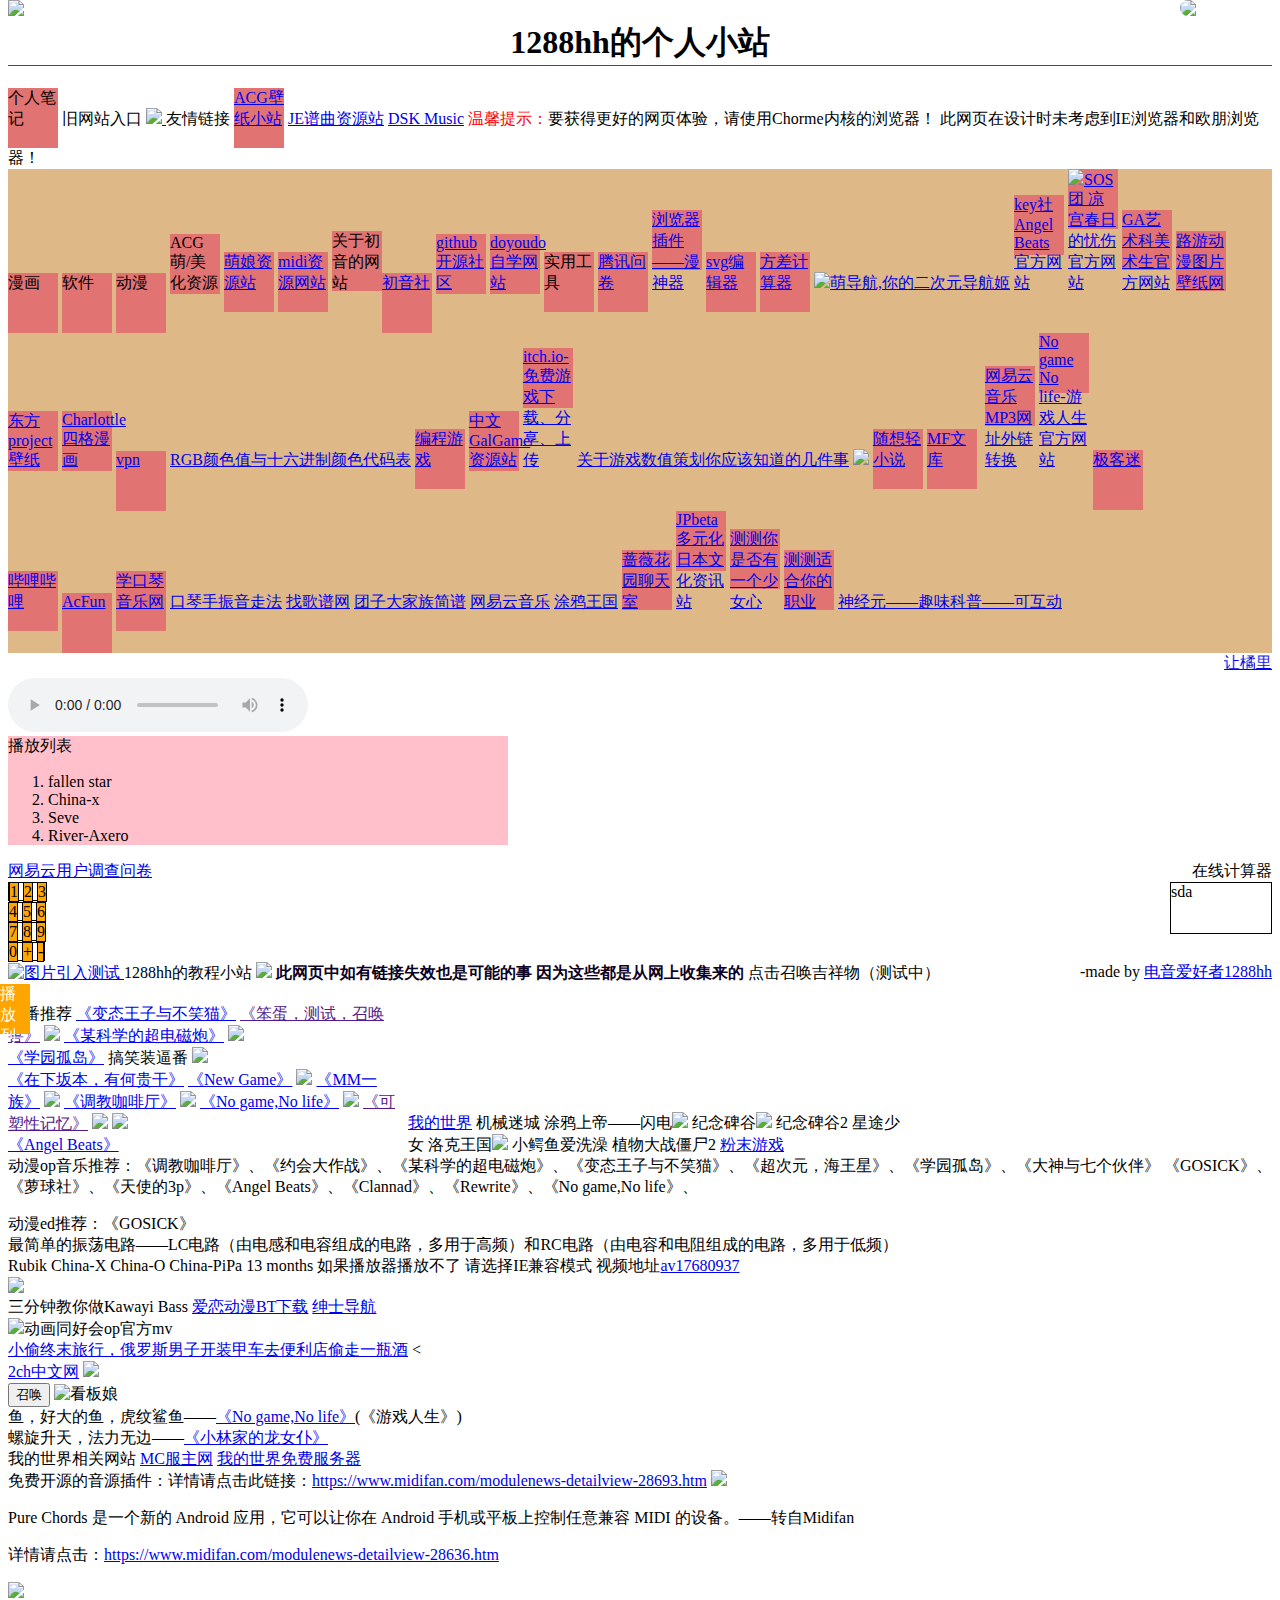
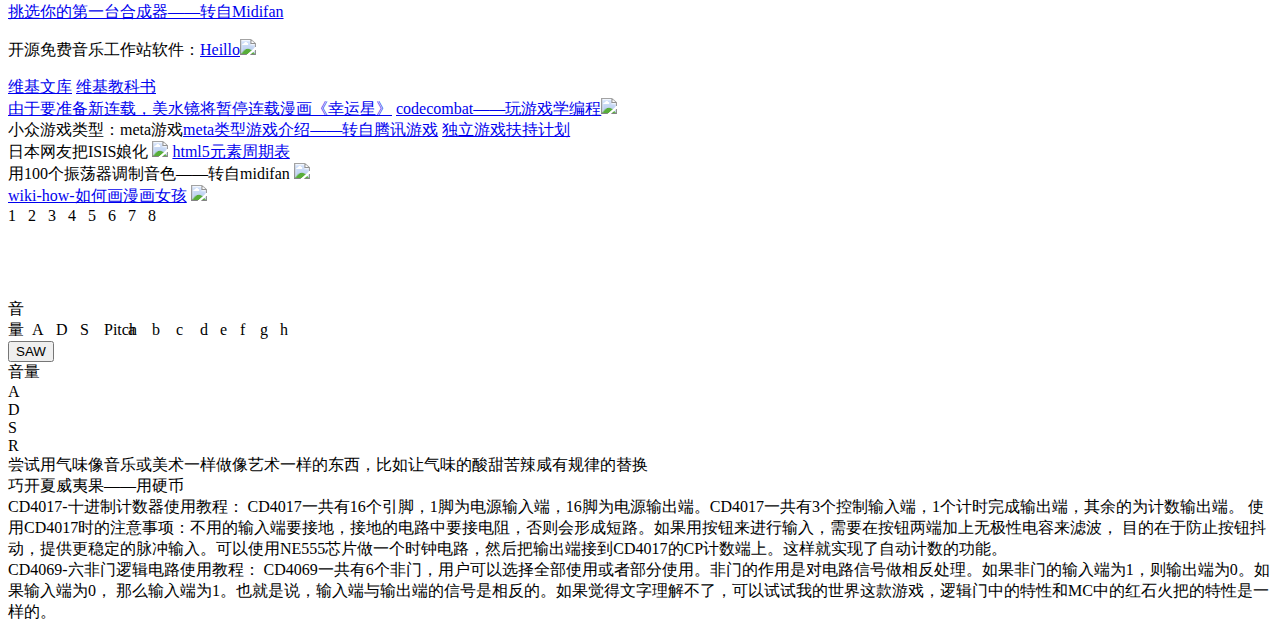
==== index.html @ 6d21d566 "Update index.html" ====
<!doctype html>
<html>
<head>
  <meta charset="utf-8"><meta keywords="音乐,ACG">
  <link rel="shortcut icon" href="https://avatars2.githubusercontent.com/u/29478722?s=400&u=9f622f7f31db7059fbbe8eba6c8571b5c61c7066&v=4"/><!--网页缩略图-->
  <link rel="stylesheet" href="/css/test.css"/>
  <script src="/js/test.js"></script>
  <title>1288hh的个人小站</title>
  
  <style>
    body{
      background-image:url("http://tc.ffsky.net/images/2017/05/16/c962daac9b3a9baeb24c9a2c25f38b0f.jpg");
      background-repeat:no-repeat;}
    nav{
        background:#DEB887;
    }
    /*导航栏链接样式*/
  .mainlink{
    display:inline-block;
    width:50px;
    height:60px;
    background:rgb(225,115,115);
    align:center;
    }
   .mainlink:hover{
            background:rgba(0,0,0,0.5);
            animation:t 2s;
            animation-fill-mode:forwards;
    }
    @keyframes t{
      
      20%{
        transform:rotate(45deg);
      }
      75%{transform:rotateY(180deg);}
    }
    /*标题属性*/
    h1{
      border-bottom:1px solid green;
      display:block;
    }
    /*导航栏二级菜单样式*/
    .hide{
          display:inline-block;
    }
    /*右上角音乐播放按钮样式*/
    #bgm{
        border-radius:90px;
        width:100px;
        position:fixed;
        right:0px;
        top:0px;
        cursor:pointer;
        animation:bgm 5s infinite;
    }
    /*右上角音乐播放按钮旋转动画*/
    @keyframes bgm{
      to{transform:rotate(360deg);}
    }
  
    span{
        border:1px solid;
    }
    .inline{
        display:inline-block;
        background:orange;
        cursor:pointer;
    }
    .inline:hover{
        background:rgba(0,0,0,0.5);
    }

    #test{
        width:500px;
    }
    .new:hover{
        animation:t 2s;
    }
    ol li{
      cursor:pointer;
    }
    li:hover{text-decoration:underline;}
  </style>
  
  
 
  </head><body>
  <h1 align="center">1288hh的个人小站</h1><!--标题居中-->
  <a class="mainlink">个人笔记</a>
 
  旧网站入口
  <!--在easypage上的旧网页链接--><a class="new" href="http://easypage.com/0N0K0R0C0T5W7F2H/fqukf" target="_blank" style="display:inline;"><img src="https://easypage.com/asset/front/img/ico/favicon.png"/>
  </a><!--easypage图标链接-->
  友情链接
  <a class="mainlink" href="https://easypage.com/0N0K0R0C0T5W7F2H/tjepr4" target="_blank">ACG壁纸小站</a>
  <a href="http://lightmoon.pw/#/Blog/BlogList" target="_blank">JE谱曲资源站</a>
  <a href="http://www.dskmusic.com/" target="_blank">DSK Music</a>
  <font color="red"> 温馨提示：</font>要获得更好的网页体验，请使用Chorme内核的浏览器！ 此网页在设计时未考虑到IE浏览器和欧朋浏览器！
  <!--右上角音乐播放按钮-->
  <img id="bgm" onclick="bgm()" src="https://timgsa.baidu.com/timg?image&quality=80&size=b9999_10000&sec=1511099183032&di=60e0d77b29812bf48fa869ec1648fcae&imgtype=jpg&src=http%3A%2F%2Fimg4.imgtn.bdimg.com%2Fit%2Fu%3D3778900539%2C3996182491%26fm%3D214%26gp%3D0.jpg"/>


  <nav>
       <a class="mainlink">漫画</a>
       <a class="mainlink">软件</a>
       <a class="mainlink">动漫</a>
       <a class="mainlink">ACG萌/美化资源</a>
         <a class="mainlink" href="http://moe.005.tv/" target="_blank">萌娘资源站</a>
       <a class="mainlink" href="http://www.midishow.com" target="_blank">midi资源网站</a>
    <a class="mainlink">关于初音的网站</a><a class="mainlink" href="http://www.miku.club" target="_blank">初音社</a>
    <a class="mainlink" href="https://github.com" target="_blank">github开源社区</a>
<a class="mainlink" href="http:www.doyoudo.com" target="_blank" >doyoudo自学网站</a>
    <a class="mainlink">实用工具</a>
    <a class="mainlink" href="https://wj.qq.com/" target="_blank">腾讯问卷</a>
    <a class="mainlink" href="http://manshenqi.com/help.html" target="_blank">浏览器插件——漫神器</a>
    <a class="mainlink" href="http://editor.method.ac/#copy" target="_blank">svg编辑器</a>
    <a class="mainlink" href="http://www.52ij.com/tools/fangcha/" target="_blank">方差计算器</a>
    <!--动漫类-->
    <a href="http://www.moe123.net/" target="_blank"><img src="http://www.moe123.net/favicon.ico"/>萌导航,你的二次元导航姬</a>
    <a class="mainlink" href="http://key.visualarts.gr.jp/angelbeats/index.html" target="_blank">key社 Angel Beats 官方网站</a>
    <a class="mainlink" href="http://www.haruhi.tv/" target="_blank"><img src="http://www.haruhi.tv/img/zozlogo.jpg"/>SOS团 凉宫春日的忧伤官方网站</a>
    <a class="mainlink" href="http://mv.avex.jp/ga/" target="_blank">GA艺术科美术生官方网站</a>
    <a class="mainlink" href="http://www.roame.net/" target="_blank">路游动漫图片壁纸网</a>
    <a class="mainlink" href="https://tieba.baidu.com/p/4340531002?red_tag=3149068953" target="_blank">东方project壁纸</a>
    <!--漫画类-->
    <a class="mainlink" href="http://www.dm5.com/manhua-charlotte-sigemanhua-chaoyueqingchunba/" target="balnk">Charlottle四格漫画</a>
    <!--软件类-->
    <a class="mainlink" href="https://s3.amazonaws.com/psiphon/web/1ief-w524-5l3c/zh/download.html" target="_blank">vpn</a>
    
    <!--实用工具-->
    <a href="http://www.sioe.cn/yingyong/yanse-rgb-16/" target="_blank">RGB颜色值与十六进制颜色代码表<a>
    <!--游戏类-->
    <a class="mainlink" href="https://cn.codecombat.com/" target="_blank">编程游戏</a>
    <a class="mainlink" href="https://www.cngal.org/" target=""_blank>中文GalGame资源站</a>
    <a class="mainlink" href="https://itch.io/" target="_blank">itch.io-免费游戏下载、分享、上传</a>
    
    <!--游戏开发-->
    <a href="http://gad.qq.com/article/detail/44453?sessionUserType=BFT.PARAMS.265140.TASKID&ADUIN=2439905184&ADSESSION=1528199191&ADTAG=CLIENT.QQ.5563_.0&ADPUBNO=26785" target="_blank">关于游戏数值策划你应该知道的几件事</a>
    <a href="http://gad.qq.com/" target="_blank" ><img src="http://gad.qpic.cn/assets/v2/web/img/global/gad_logo_1.png"></a>
    <!--轻小说-->
    <a class="mainlink" href="http://book.suixw.com/" target="_blank">随想轻小说</a>
    <!--日本轻小说网站-->
    <a class="mainlink" href="http://www.mediafactory.co.jp/bunkoj/#" target="_blank">MF文库</a>
    <img>
    <a class="mainlink" href="http://www.360doc.com/content/15/0219/20/9060464_449471573.shtml" target="_blank">网易云音乐MP3网址外链转换</a>
    <a class="mainlink" href="http://ngnl.jp" target="_blank">No game No life-游戏人生官方网站</a>
    <a class="mainlink" href="http://www.geekfans.com/" target="_blank">极客迷</a>
    </br>
   <!--弹幕类-->
    <a class="mainlink" href="http://www.bilibili.com" target="_blank">哔哩哔哩</a>
    <a class="mainlink" href="http://www.acfun.tv/" target="_blank">AcFun</a>
  <a class="mianlink" href="" target="_blank"></a>
  <!--音乐类-->
    <a class="mainlink" href="http://www.xuekouqin.com/" target="_blank">学口琴音乐网</a>
    <a href="http://www.xuekouqin.com/rumen/fuyin/202.html" target="_blank">口琴手振音走法</a>
    <a href="https://www.zhaogepu.com/" target="_blank">找歌谱网</a>
    <a href="https://www.zhaogepu.com/jianpu/120730.html" target="_blank">团子大家族简谱</a>
    <a href="http://music.163.com/" target="_blank">网易云音乐</a>
  <!--绘画类-->
  <a href="https://www.gracg.com/" target="_blank">涂鸦王国</a>
  <!--ACG社交类-->
  <a class="mainlink" href="http://iirose.com/" target="_blank">蔷薇花园聊天室</a>
  <a class="mainlink" href="http://www.jpbeta.net/" target="_blank">JPbeta多元化日本文化资讯站</a>
  <!--趣味测试类-->
  <a class="mainlink" href="http://test.3uol.com/2561.html" target="_blank">测测你是否有一个少女心</a>
  <a class="mainlink" href="https://www.arealme.com/career/cn/" target="_blank">测测适合你的职业</a>
  <!--趣味科普-->
  <a href="http://ncase.me/neurons/" target="_blank">神经元——趣味科普——可互动</a>
  </nav>
  <!--动漫相关资讯滚动栏↓-->
<marquee direction="left">
  <a href="http://www.acgdoge.net/archives/24443" target="_blank">让橘里橘气的更加真实，Citrus 动画制作人永谷敬之谈本作设置辣妹监修</a>
  <a href="http://acg.178.com/201803/314486457588.html" target="_blank">可爱翻倍~「小木乃伊来我家」联动「Fun！Fun！FantasyTheater」~</a>
  </marquee>
  <!--背景音乐-->
  <audio id="backgroundmusic" src="http://link.hhtjim.com/163/496869523.mp3" controls="controls"></audio><!--背景音乐-->
<div style="background:pink;width:500px;">播放列表
  <ol>
<li id="fallen star">fallen star</li>
<li id="China-x">China-x</li>
<li id="Seve" onclick="seve()">Seve</li> 
<li id="River">River-Axero</li>
  </ol>
    </div>
  <a href="http://survey2.163.com/htmlmobile/electronic_music_survey/paper.html?uid=341723976" target="_blank">网易云用户调查问卷</a>
  <font style="float:right;">在线计算器</font><br>
    <!--在线计算器显示屏-->
    <div style="height:50px;border:1px solid;width:100px;float:right;">sda</div>
  <span>
    <span class="inline">1</span> <span class="inline">2</span> <span class="inline">3</span><br/>
    
    <span class="inline">4</span> <span class="inline">5</span> <span class="inline">6</span><br/>
    
    <span class="inline">7</span> <span class="inline">8</span> <span class="inline">9</span><br/>
   
    <span class="inline">0</span> <span class="inline">+</span> <span class="inline">-</span><br/>
  </span>
    <a href="http://www.bilibili.com" target="_blank"><img id="test" src="https://raw.githubusercontent.com/2439905184/2439905184.github.io/master/bilibili%E6%97%B6%E9%97%B4%E6%9C%BA%E5%99%A8.png" alt="图片引入测试"/>
  </a>
  
  1288hh的教程小站
  <a href="https://easypage.com/0N0K0R0C0T5W7F2H/g0rtr4" target="_blank"><img src="https://easypage.com/users/0N0K0R0C0T5W7F2H/g0rtr4/2017032658d7624f274e7_500X500.png"/></a>
  
  <strong><font color="rgb(48, 128, 232)">此网页中如有链接失效也是可能的事 因为这些都是从网上收集来的</font></strong>
  <font style="float:right;">-made by <a href="https://space.bilibili.com/26680057/#!/index" target="blank">电音爱好者1288hh</a></font>
  <div id="list">播放列表</div><!--这是侧边播放列表栏-->
  <style>
    #list{
      width:30px;
      height:50px;
      position:fixed;
      left:0;
      top:auto;
      background:orange;
      color:white;
      cursor:pointer;
    }
  </style>

  <font style="cursor:pointer;">点击召唤吉祥物（测试中）</font>
  <!--扫雷-->
  <div id="saolei"></div>
  <style>#saolei{
    height:20px;
    width:480px;
    }</style>
  <!--好番推荐-->
  <div id="suggest-animation">好番推荐
  <a href="http://bangumi.bilibili.com/anime/413" tagret="_blank">《变态王子与不笑猫》</a>
  <a href="" target="_blank">《笨蛋，测试，召唤兽》</a>
  <img src="https://i0.hdslb.com/bfs/bangumi/ac94186b0e560932ea4f475348d410db0c53e28a.jpg_225x300.jpg"/>
  <a href="http://bangumi.bilibili.com/anime/425" target="_blank">《某科学的超电磁炮》</a>
  <img src="https://raw.githubusercontent.com/2439905184/io.images/master/animation/xuanyuangudao.jpg"/>
    <br/>
  <a href="http://bangumi.bilibili.com/anime/2592" target="_blnak">《学园孤岛》<a>
   搞笑装逼番
    <img src="https://raw.githubusercontent.com/2439905184/io.images/master/animation/zaixiabanbeng.jpg"/>
    <br/>
    <a href="http://bangumi.bilibili.com/anime/3450" target="_blank">《在下坂本，有何贵干》</a>
      <a href="https://bangumi.bilibili.com/anime/5027?from=search&seid=14874031288505190629" target="_blank">《New Game》</a>
    <img src="https://i0.hdslb.com/bfs/bangumi/f62141fc96b146532480be8851efc8c3a94eedec.jpg_225x300.jpg"/>
    <a href="http://bangumi.bilibili.com/anime/980" target="_blank">《MM一族》</a>
    <img src="https://i0.hdslb.com/bfs/bangumi/83d82954d76fab14154dc45118283d15a8b8d551.jpg@110w_144h_75Q_1c.webp"/>
    <a href="https://bangumi.bilibili.com/anime/6432?from=search&seid=7761475212822567032" target="_blank">《调教咖啡厅》</a>
    <img src="https://i0.hdslb.com/bfs/bangumi/f0043f638a4ce8307e0a299349d6d6beb4e7b97b.jpg_225x300.jpg"/>
    <a href="https://bangumi.bilibili.com/anime/184?from=search&seid=15477047233646136821" target="_blank">《No game,No life》</a>
       <img src="https://i0.hdslb.com/bfs/bangumi/f7175cd20de509e2bfd43255c28cf4e24841480d.jpg_225x300.jpg"/>
    <a href="" target="_blank">《可塑性记忆》</a>
    <img src="https://i0.hdslb.com/bfs/bangumi/3e688cd89f778968bdf6f6d9ca6f3d20b76f04ea.jpg_225x300.jpg"/>
    
    <img src="https://raw.githubusercontent.com/2439905184/io.images/master/animation/803ee7dc0e151ea3f634fe49e73d3b3fb93ca433.jpg_225x300.jpg"/>
     <br/>
    <a href="https://bangumi.bilibili.com/anime/959?from=search&seid=5559284170557433515" target="_blank">《Angel Beats》</a>
  </div><div id="suggest-game"><!--游戏推荐-->
      <a href="https://www.mojang.com/" target="_blank">我的世界</a>
      <a>机械迷城</a>
      <a>涂鸦上帝——闪电<img class="game" src="https://ss1.bdstatic.com/70cFvXSh_Q1YnxGkpoWK1HF6hhy/it/u=1718249484,1805826979&fm=27&gp=0.jpg"/</a>
      <a>纪念碑谷</a><img src="http://t12.baidu.com/it/u=2436340637,2959884975&fm=58"/>
      <a>纪念碑谷2</a>
      <a>星途少女</a>
      <a>洛克王国</a><a href="http://17roco.qq.com/" target="_blank"><img src="http://t10.baidu.com/it/u=2957230950,3989048635&fm=96"/></a>
      <a>小鳄鱼爱洗澡</a>
      <a>植物大战僵尸2</a>
      <a href="https://www.appinn.com/powder-game/">粉末游戏</a>
    </div>
    <!--动漫op音乐推荐-->
    <div>
    动漫op音乐推荐：《调教咖啡厅》、《约会大作战》、《某科学的超电磁炮》、《变态王子与不笑猫》、《超次元，海王星》、《学园孤岛》、《大神与七个伙伴》
      《GOSICK》、《萝球社》、《天使的3p》、《Angel Beats》、《Clannad》、《Rewrite》、《No game,No life》、
      <p></p>
    </div>
    <!--动漫ed音乐推荐-->
    <div>
   动漫ed推荐：《GOSICK》
   </div>
    <!--电子合成器电路-->
    <div>
        最简单的振荡电路——LC电路（由电感和电容组成的电路，多用于高频）和RC电路（由电容和电阻组成的电路，多用于低频）
    </div>
    
    
    <!--电音推荐-->
    Rubik China-X China-O China-PiPa 13 months
    
    如果播放器播放不了 请选择IE兼容模式 视频地址<a href="https://www.bilibili.com/video/av17680937/" target="_blank">av17680937</a>
    <br/>
    <a href="https://www.bilibili.com/video/av18058228/" target="_blank"><img id="kawayi" src="https://i2.hdslb.com/bfs/archive/5acb7ae048f412d291fe898cee65214a52de1a6c.jpg"/></a>
    <br/>
    三分钟教你做Kawayi Bass
    <a href="http://www.kisssub.org/" target="_blank">爱恋动漫BT下载</a>
    <a href="http://www.gal123.com/" target="_blank">绅士导航</a>
    <br/>
    <a href="https://www.bilibili.com/video/av15111628/" target="_blank">
      <img class="acg" src="https://i0.hdslb.com/bfs/archive/0d37118011e987f7e6a7eb79be8c8bc279bacf10.jpg"/></a>动画同好会op官方mv
   <br/>
    <a href="http://www.acgdoge.net/archives/23804" target="_blank">小偷终末旅行，俄罗斯男子开装甲车去便利店偷走一瓶酒</a>
    <<br/>
    <a href="http://2chcn.com/" target="_blank">2ch中文网</a>
    <a href="http://cn.moepic.net/" target="_blank" ><img class="acg" src="http://cn.moepic.net/Images/slide1.jpg"/></a><!--幻域图床-->
   <!--看板娘测试-->
    <div>
      <button onclick="summmon()">召唤</button>
      <img id="kan-ban-niang" src="" alt="看板娘"/>
    </div>
    <!--二次元动画梗-->
    <div>
      鱼，好大的鱼，虎纹鲨鱼——<a href="https://bangumi.bilibili.com/anime/184?from=search&seid=15477047233646136821" target="_blank">《No game,No life》</a>(《游戏人生》)<br/>
      螺旋升天，法力无边——<a href="https://bangumi.bilibili.com/anime/5800?from=search&seid=5968953484946446094" target="_blank">《小林家的龙女仆》</a>
    </div>  <!--我的世界-->
  <div>我的世界相关网站
  <a href="http://mcfuzhu.net/" target="_blank">MC服主网</a>
    <a href="https://aternos.org/zh-TW/" target="_blank">我的世界免费服务器</a></div>
    
    
    <div>
      免费开源的音源插件：详情请点击此链接：<a href="https://www.midifan.com/modulenews-detailview-28693.htm" target="_blank">https://www.midifan.com/modulenews-detailview-28693.htm</a>
     <img src="https://image.midifan.com/data/attach/album/2018/0122/6123_1516602561.jpg"/>
      <p>Pure Chords 是一个新的 Android 应用，它可以让你在 Android 手机或平板上控制任意兼容 MIDI 的设备。——转自Midifan </p>
      <p>详情请点击：<a href="https://www.midifan.com/modulenews-detailview-28636.htm" target="_blank">https://www.midifan.com/modulenews-detailview-28636.htm</a></p>
      <img src="https://image.midifan.com/data/attach/album/2018/0117/5337_1516174082_thumb.png"/>
      <br/>
      <a href="https://www.midifan.com/modulearticle-detailview-5846.htm" target="_blank">挑选你的第一台合成器——转自Midifan</a>
      <p>开源免费音乐工作站软件：<a href="https://helioworkstation.com/" target="_blank">Heillo<img src="https://helioworkstation.com/favicon-32x32.png"/></a></p>
    </div>
    <div>
      <a href="https://aidn.jp/nyancat/" target="_blank">
        <!--彩虹猫动图↓-->
        <img id="nay-cat" src="https://aidn.jp/daniwell/shared/img/nyancat.gif"/>
        <style>
          #nay-cat{
            position:fixed;
            top:0;
            z-index:0;
            animation:fly 20s infinite;}
          @keyframes fly{
            from{margin-left:0px;}
            to{margin-left:800px;}}
        </style>
        <!--彩虹猫结束-->
        </a>
      <a href="https://zh.wikisource.org/wiki/Wikisource:%E9%A6%96%E9%A1%B5" target="_blank">维基文库</a>
      <a href="https://zh.wikibooks.org/wiki/Wikibooks:%E9%A6%96%E9%A1%B5" target="_blank">维基教科书</a></div>
    <div>
      <a href="http://mp.weixin.qq.com/s?__biz=MzA5MjA5MDEwNw==&mid=200620766&idx=3&sn=714925851b11bee130cd414fe089fdf5" targte="_blank">由于要准备新连载，美水镜将暂停连载漫画《幸运星》</a>
      <a href="https://cn.codecombat.com/" target="_blank">codecombat——玩游戏学编程</a><img src="https://cn.codecombat.com/images/favicon.ico"/>
      <br/>小众游戏类型：meta游戏<a href="http://games.qq.com/a/20161221/015332.htm" target="_blank">meta类型游戏介绍——转自腾讯游戏</a>
      <a href="http://www.cigaf.com/" target="_blank">独立游戏扶持计划</a><br/>
      日本网友把ISIS娘化
      <a href="http://www.comicyu.com/html2012/2015/01/27/165979.html" target="_blnak"><img src="http://www.comicyu.com/UploadFiles/zbg/2015/1/2015127133344.jpg"/></a>
      <a href="http://www.html5star.com/manual/html5label-meaning/" target="_blank">html5元素周期表</a><br/>
      用100个振荡器调制音色——转自midifan
      <a href="https://www.midifan.com/modulenews-detailview-28226.htm" target="_blank"><img src="https://image.midifan.com/data/attach/album/2017/1120/8013_1511164959.jpg"/></a>
    <br/>
      <a href="https://zh.wikihow.com/%E7%94%BB%E6%BC%AB%E7%94%BB%E5%A5%B3%E5%AD%A9" target="_blank">wiki-how-如何画漫画女孩</a>
      <!--不笑猫的图像-->
      <img id="cati" style="" src="https://www.wikihow.com/images_en/thumb/8/86/Draw-an-Anime-Girl-Step-16-Version-2.jpg/v4-900px-Draw-an-Anime-Girl-Step-16-Version-2.jpg"/>
      <style>
        #cati{
          width:50px;
        }
        #cati:hover{
          width:500px;
        }
      </style>
    </div>
      <!--仿nanoloop-->
      <div><div class="master-partten">1</div><div class="master-partten">2</div><div class="master-partten">3</div><div class="master-partten">4</div><div class="master-partten">5</div><div class="master-partten">6</div><div class="master-partten">7</div><div class="master-partten">8</div></div>
        <div class="nine-block"></div> <div class="nine-block"></div> <div class="nine-block"></div><br/>
        <div class="nine-block"></div> <div class="nine-block"></div> <div class="nine-block"></div><br/>
        <div class="nine-block"></div> <div class="nine-block"></div> <div class="nine-block"></div><br/>
      <!--音量、音调、ADSR等控制-->
      <div>
        <div class="ADSR">音量</div> <div class="ADSR">A</div> <div class="ADSR">D</div> <div class="ADSR">S</div> <div class="ADSR">Pitch</div>
        <div class="bottom-partten">a</div> <div class="bottom-partten">b</div> <div class="bottom-partten">c</div> <div class="bottom-partten">d</div><div class="bottom-partten">e</div><div class="bottom-partten">f</div><div class="bottom-partten">g</div><div class="bottom-partten">h</div>
      </div>
    </div>
    <!--nanoloop波形调制区-->
    <div><button onclick="change()">SAW</button>
      <div></div>
      <div> <div class="note-block"></div></div>
    <div>
      <div>音量</div><div>A</div><div>D</div><div>S</div><div>R</div>
      </div>
    </div>
    <style>
    /*九宫格主音符编辑区*/
    .nine-block{
      width:20px;
      height:20px;
      display:inline-block;}
    /*顶部总片段*/
    .master-partten{
                display:inline-block;
                width:20px;height:20px;
    }
      /*底部片段*/
      .bottom-partten{
                display:inline-block;
                width:20px;
                height:20px;
      }
      /*ADSR*/
      .ADSR{display:inline-block;width:20px;height:20px;}
    </style>
    <script>
      function summon(){
               .dislplay=inline-block;
      } </script>
    </body>
  <style>
    .acg{
      width:300px;}
    #kawayi {
       width:300px;
             }
    #suggest-animation{
      display:inline-block;
      width:400px;
      background-image:url("http://tc.ffsky.net/images/2017/02/13/ba59429dedcda4310e970fd48e413e2b.png");
      
    }
    #suggest-game{
      display:inline-block;
      width:500px;}
    .game{width:120px;}
  </style>
  <!--CSS动画测试-->
  <div id="square">
    <div id="circle"></div>
  </div>
  <div>尝试用气味像音乐或美术一样做像艺术一样的东西，比如让气味的酸甜苦辣咸有规律的替换</div>
  <!--图层测试-->
  <div>巧开夏威夷果——用硬币
  <img src=""/>
  </div>
    <div>
   CD4017-十进制计数器使用教程：
              CD4017一共有16个引脚，1脚为电源输入端，16脚为电源输出端。CD4017一共有3个控制输入端，1个计时完成输出端，其余的为计数输出端。
           使用CD4017时的注意事项：不用的输入端要接地，接地的电路中要接电阻，否则会形成短路。如果用按钮来进行输入，需要在按钮两端加上无极性电容来滤波，
           目的在于防止按钮抖动，提供更稳定的脉冲输入。可以使用NE555芯片做一个时钟电路，然后把输出端接到CD4017的CP计数端上。这样就实现了自动计数的功能。
    </div>
    
    <div>
    CD4069-六非门逻辑电路使用教程：
                CD4069一共有6个非门，用户可以选择全部使用或者部分使用。非门的作用是对电路信号做相反处理。如果非门的输入端为1，则输出端为0。如果输入端为0，
             那么输入端为1。也就是说，输入端与输出端的信号是相反的。如果觉得文字理解不了，可以试试我的世界这款游戏，逻辑门中的特性和MC中的红石火把的特性是一样的。
      
    </div>
</html>
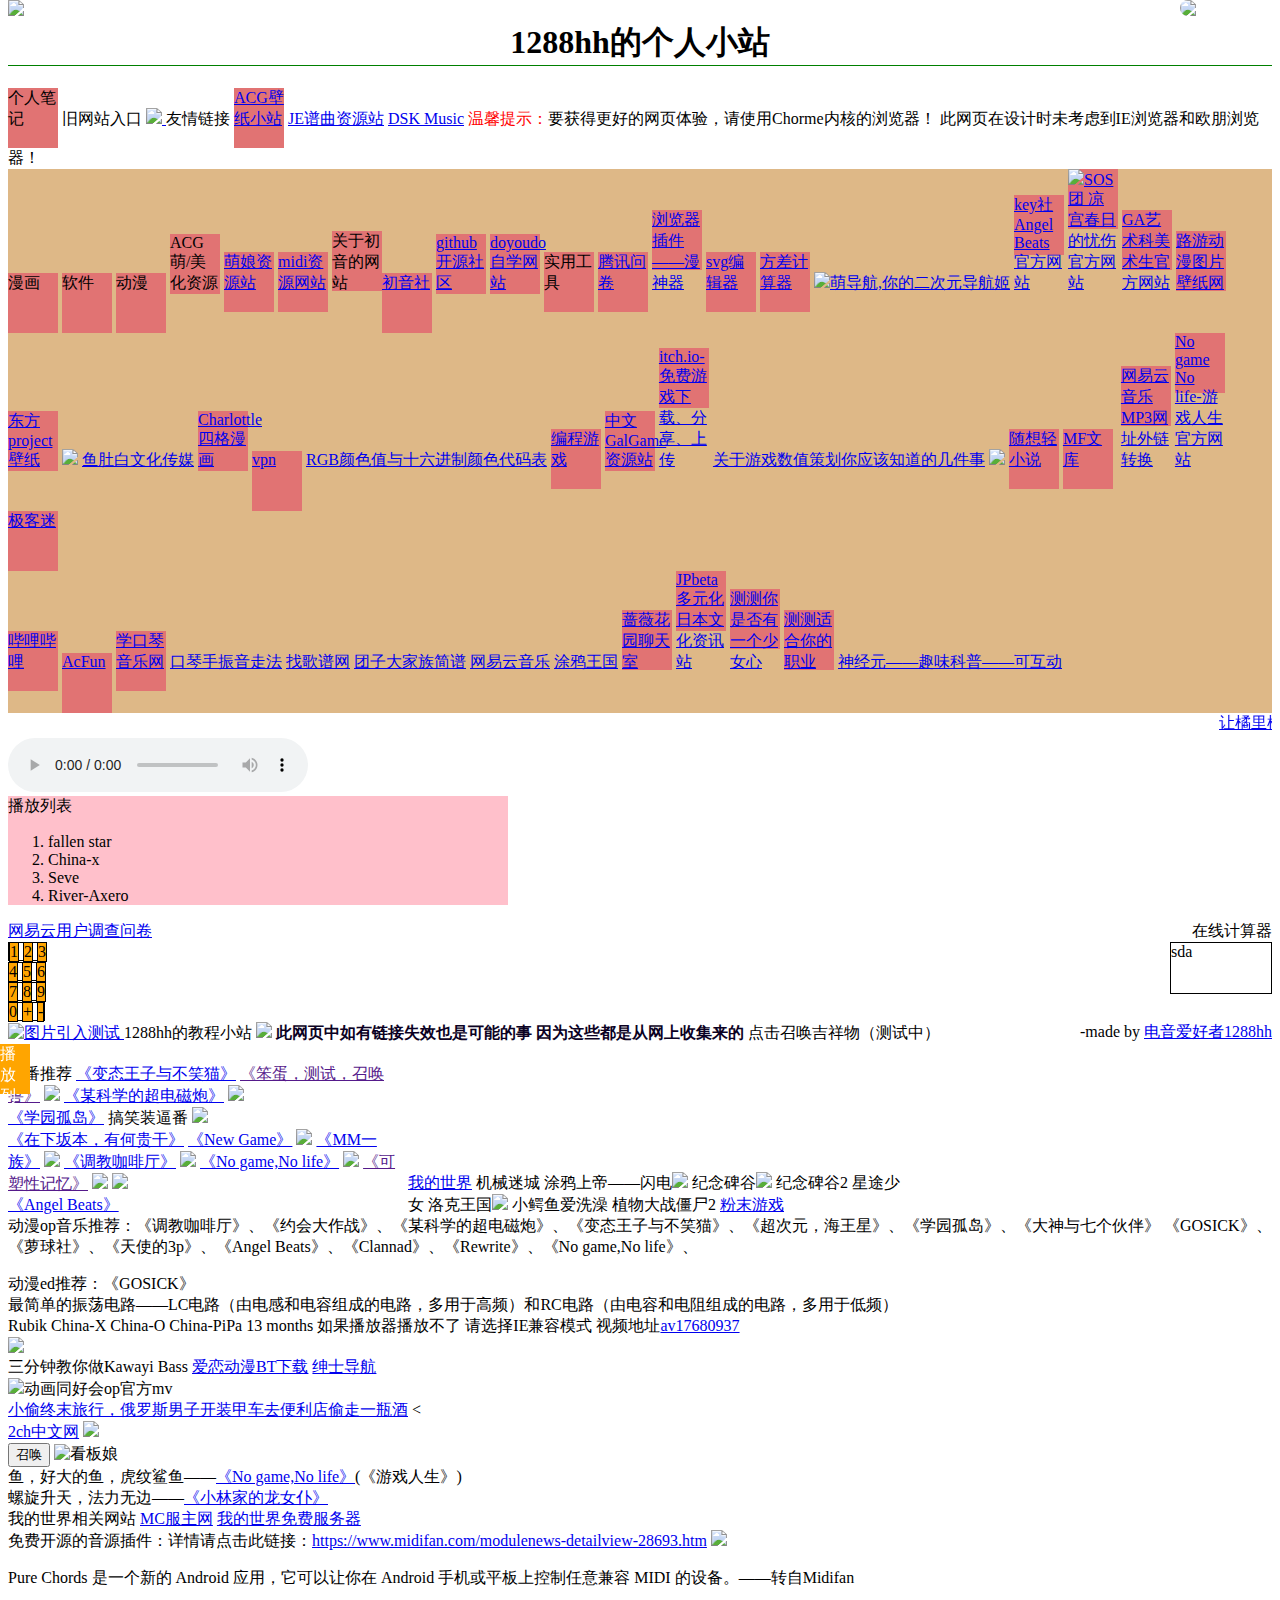
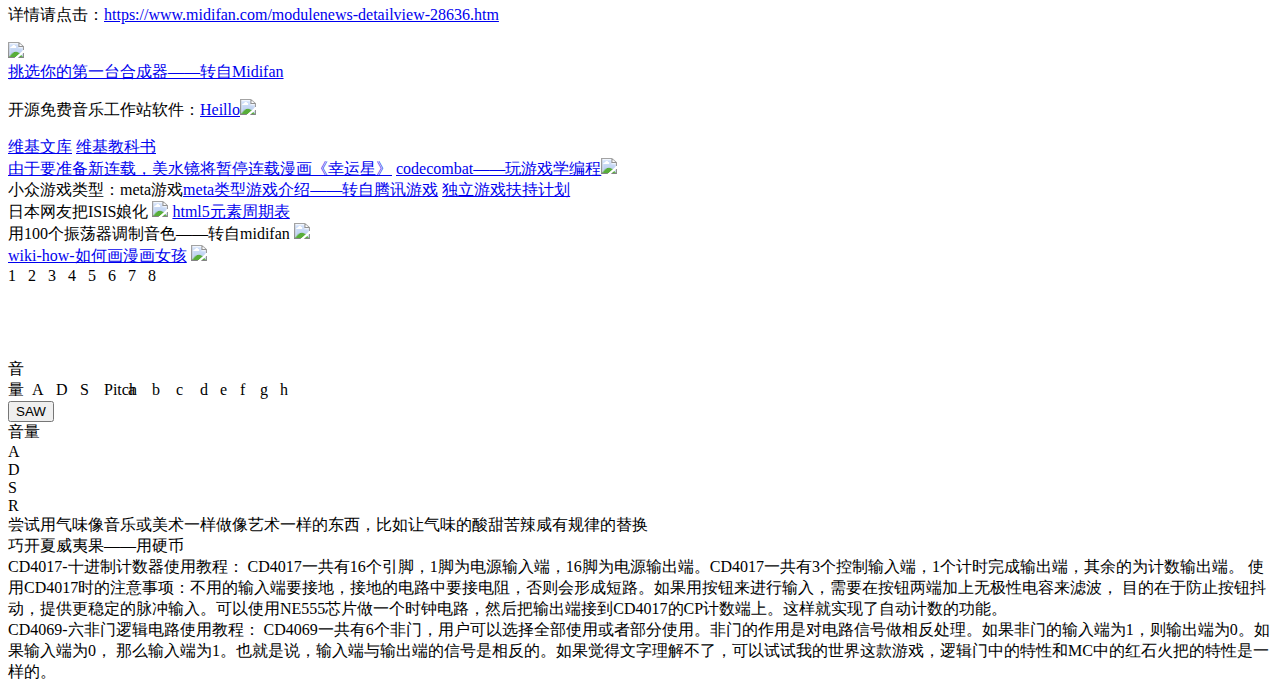
==== commit 44c8d661: "Update index.html" ====
--- a/index.html
+++ b/index.html
@@ -115,13 +115,17 @@
     <a class="mainlink" href="http://manshenqi.com/help.html" target="_blank">浏览器插件——漫神器</a>
     <a class="mainlink" href="http://editor.method.ac/#copy" target="_blank">svg编辑器</a>
     <a class="mainlink" href="http://www.52ij.com/tools/fangcha/" target="_blank">方差计算器</a>
-    <!--动漫类-->
-    <a href="http://www.moe123.net/" target="_blank"><img src="http://www.moe123.net/favicon.ico"/>萌导航,你的二次元导航姬</a>
-    <a class="mainlink" href="http://key.visualarts.gr.jp/angelbeats/index.html" target="_blank">key社 Angel Beats 官方网站</a>
-    <a class="mainlink" href="http://www.haruhi.tv/" target="_blank"><img src="http://www.haruhi.tv/img/zozlogo.jpg"/>SOS团 凉宫春日的忧伤官方网站</a>
-    <a class="mainlink" href="http://mv.avex.jp/ga/" target="_blank">GA艺术科美术生官方网站</a>
-    <a class="mainlink" href="http://www.roame.net/" target="_blank">路游动漫图片壁纸网</a>
-    <a class="mainlink" href="https://tieba.baidu.com/p/4340531002?red_tag=3149068953" target="_blank">东方project壁纸</a>
+  <!--动漫类-->
+              <a href="http://www.moe123.net/" target="_blank"><img src="http://www.moe123.net/favicon.ico"/>萌导航,你的二次元导航姬</a>
+              <a class="mainlink" href="http://key.visualarts.gr.jp/angelbeats/index.html" target="_blank">key社 Angel Beats 官方网站</a>
+              <a class="mainlink" href="http://www.haruhi.tv/" target="_blank"><img src="http://www.haruhi.tv/img/zozlogo.jpg"/>SOS团 凉宫春日的忧伤官方网站</a>
+              <a class="mainlink" href="http://mv.avex.jp/ga/" target="_blank">GA艺术科美术生官方网站</a>
+              <a class="mainlink" href="http://www.roame.net/" target="_blank">路游动漫图片壁纸网</a>
+              <a class="mainlink" href="https://tieba.baidu.com/p/4340531002?red_tag=3149068953" target="_blank">东方project壁纸</a>
+    <!--国内外动画创作者的相关网站-->
+                     <!--国产--鱼肚白文化传媒-->
+                      <img src="http://www.ydbanimation.com/header_footer/logo.png"/>
+                      <a href="http://www.ydbanimation.com/" target="_blank">鱼肚白文化传媒</a>
     <!--漫画类-->
     <a class="mainlink" href="http://www.dm5.com/manhua-charlotte-sigemanhua-chaoyueqingchunba/" target="balnk">Charlottle四格漫画</a>
     <!--软件类-->
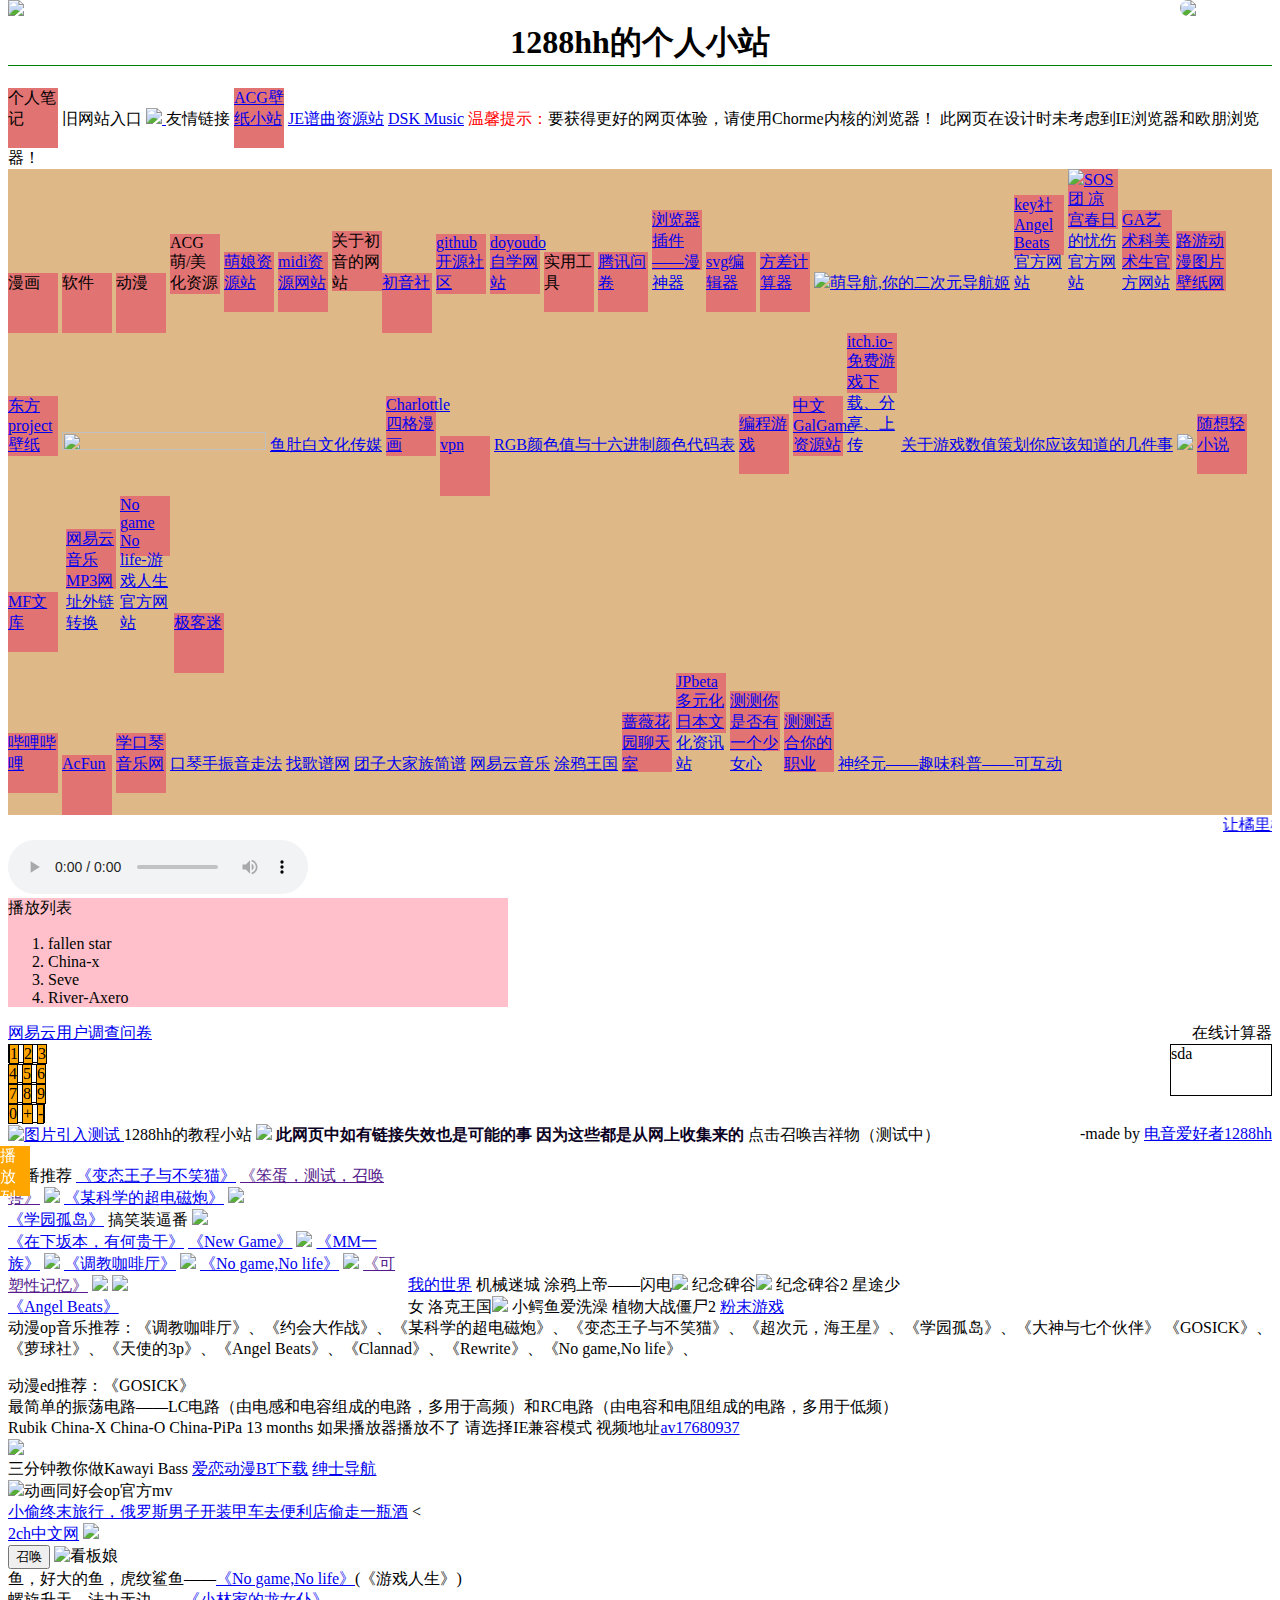
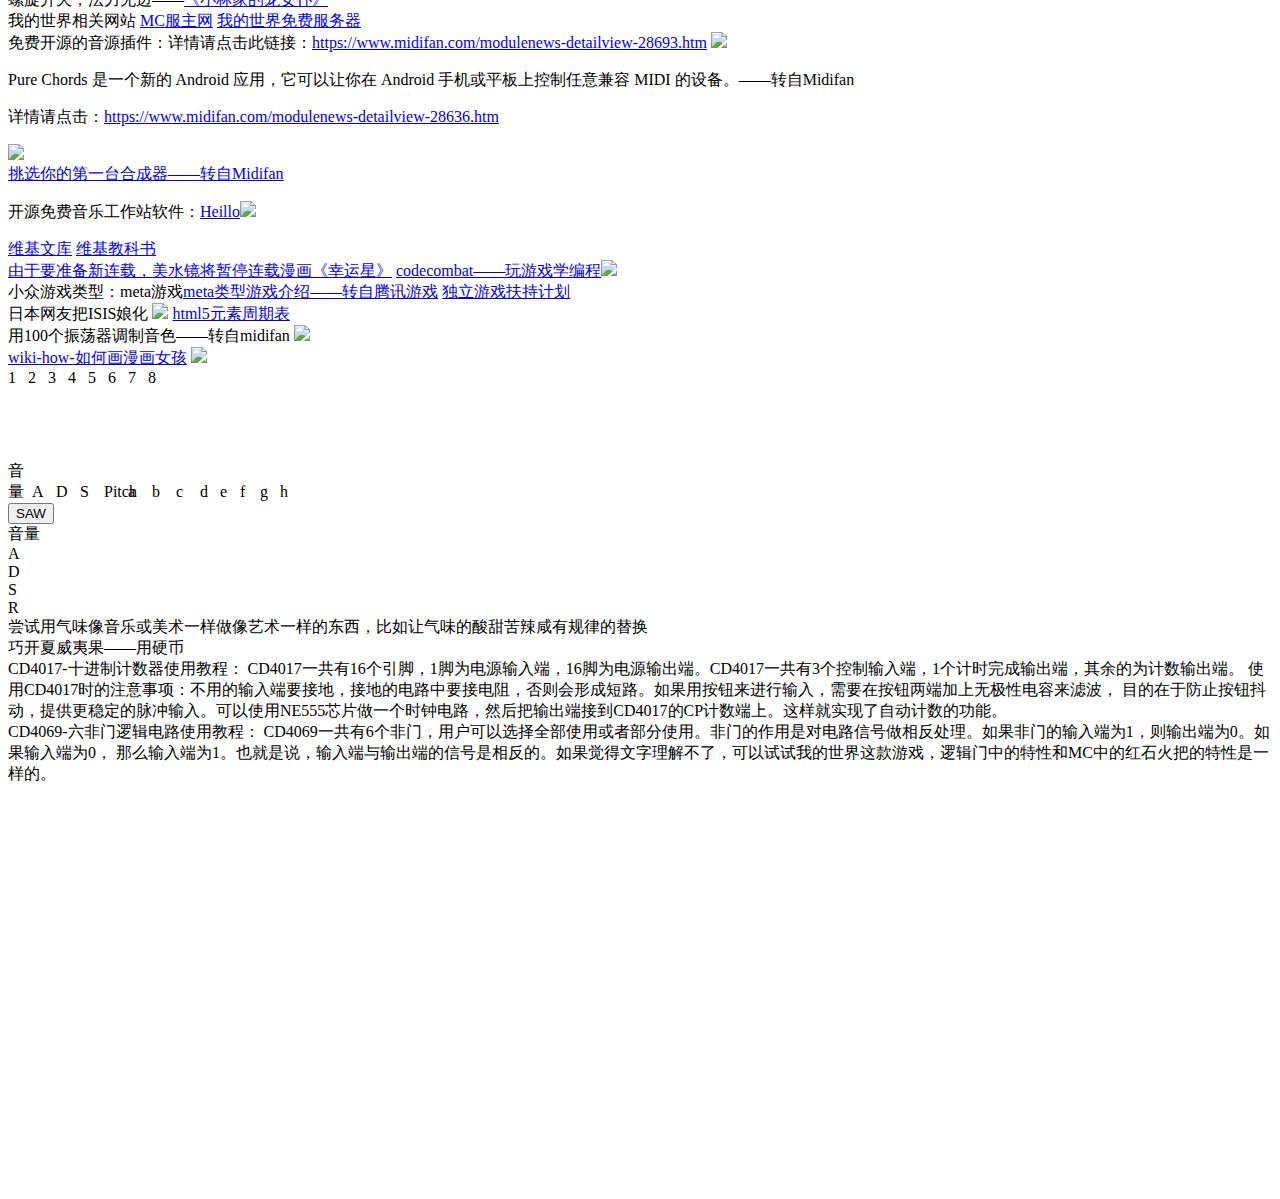
==== commit e5f7d0e0: "Update index.html" ====
--- a/index.html
+++ b/index.html
@@ -123,8 +123,8 @@
               <a class="mainlink" href="http://www.roame.net/" target="_blank">路游动漫图片壁纸网</a>
               <a class="mainlink" href="https://tieba.baidu.com/p/4340531002?red_tag=3149068953" target="_blank">东方project壁纸</a>
     <!--国内外动画创作者的相关网站-->
-                     <!--国产--鱼肚白文化传媒-->
-                      <img src="http://www.ydbanimation.com/header_footer/logo.png"/>
+                     <!--国产/鱼肚白文化传媒-->
+                      <img style="width:204px;height:18px;" src="http://www.ydbanimation.com/header_footer/logo.png"/>
                       <a href="http://www.ydbanimation.com/" target="_blank">鱼肚白文化传媒</a>
     <!--漫画类-->
     <a class="mainlink" href="http://www.dm5.com/manhua-charlotte-sigemanhua-chaoyueqingchunba/" target="balnk">Charlottle四格漫画</a>
@@ -288,13 +288,13 @@
     
     如果播放器播放不了 请选择IE兼容模式 视频地址<a href="https://www.bilibili.com/video/av17680937/" target="_blank">av17680937</a>
     <br/>
-    <a href="https://www.bilibili.com/video/av18058228/" target="_blank"><img id="kawayi" src="https://i2.hdslb.com/bfs/archive/5acb7ae048f412d291fe898cee65214a52de1a6c.jpg"/></a>
+    <a href="https://www.bilibili.com/video/av18058228/" target="_blank"><img id="kawayi" src="https://i2.fuimg.com/510372/8108bed70c691886.jpg"/></a>
     <br/>
     三分钟教你做Kawayi Bass
     <a href="http://www.kisssub.org/" target="_blank">爱恋动漫BT下载</a>
     <a href="http://www.gal123.com/" target="_blank">绅士导航</a>
     <br/>
-    <a href="https://www.bilibili.com/video/av15111628/" target="_blank">
+    <a href="https://www.bilibili.com/video/av15111628/" target="_blank"></a>
       <img class="acg" src="https://i0.hdslb.com/bfs/archive/0d37118011e987f7e6a7eb79be8c8bc279bacf10.jpg"/></a>动画同好会op官方mv
    <br/>
     <a href="http://www.acgdoge.net/archives/23804" target="_blank">小偷终末旅行，俄罗斯男子开装甲车去便利店偷走一瓶酒</a>
@@ -450,4 +450,6 @@
              那么输入端为1。也就是说，输入端与输出端的信号是相反的。如果觉得文字理解不了，可以试试我的世界这款游戏，逻辑门中的特性和MC中的红石火把的特性是一样的。
       
     </div>
+    <iframe allowtransparency="true" width="485" height="402" src="//scratch.mit.edu/projects/embed/243735837/?autostart=false" frameborder="0" allowfullscreen></iframe>
+
 </html>
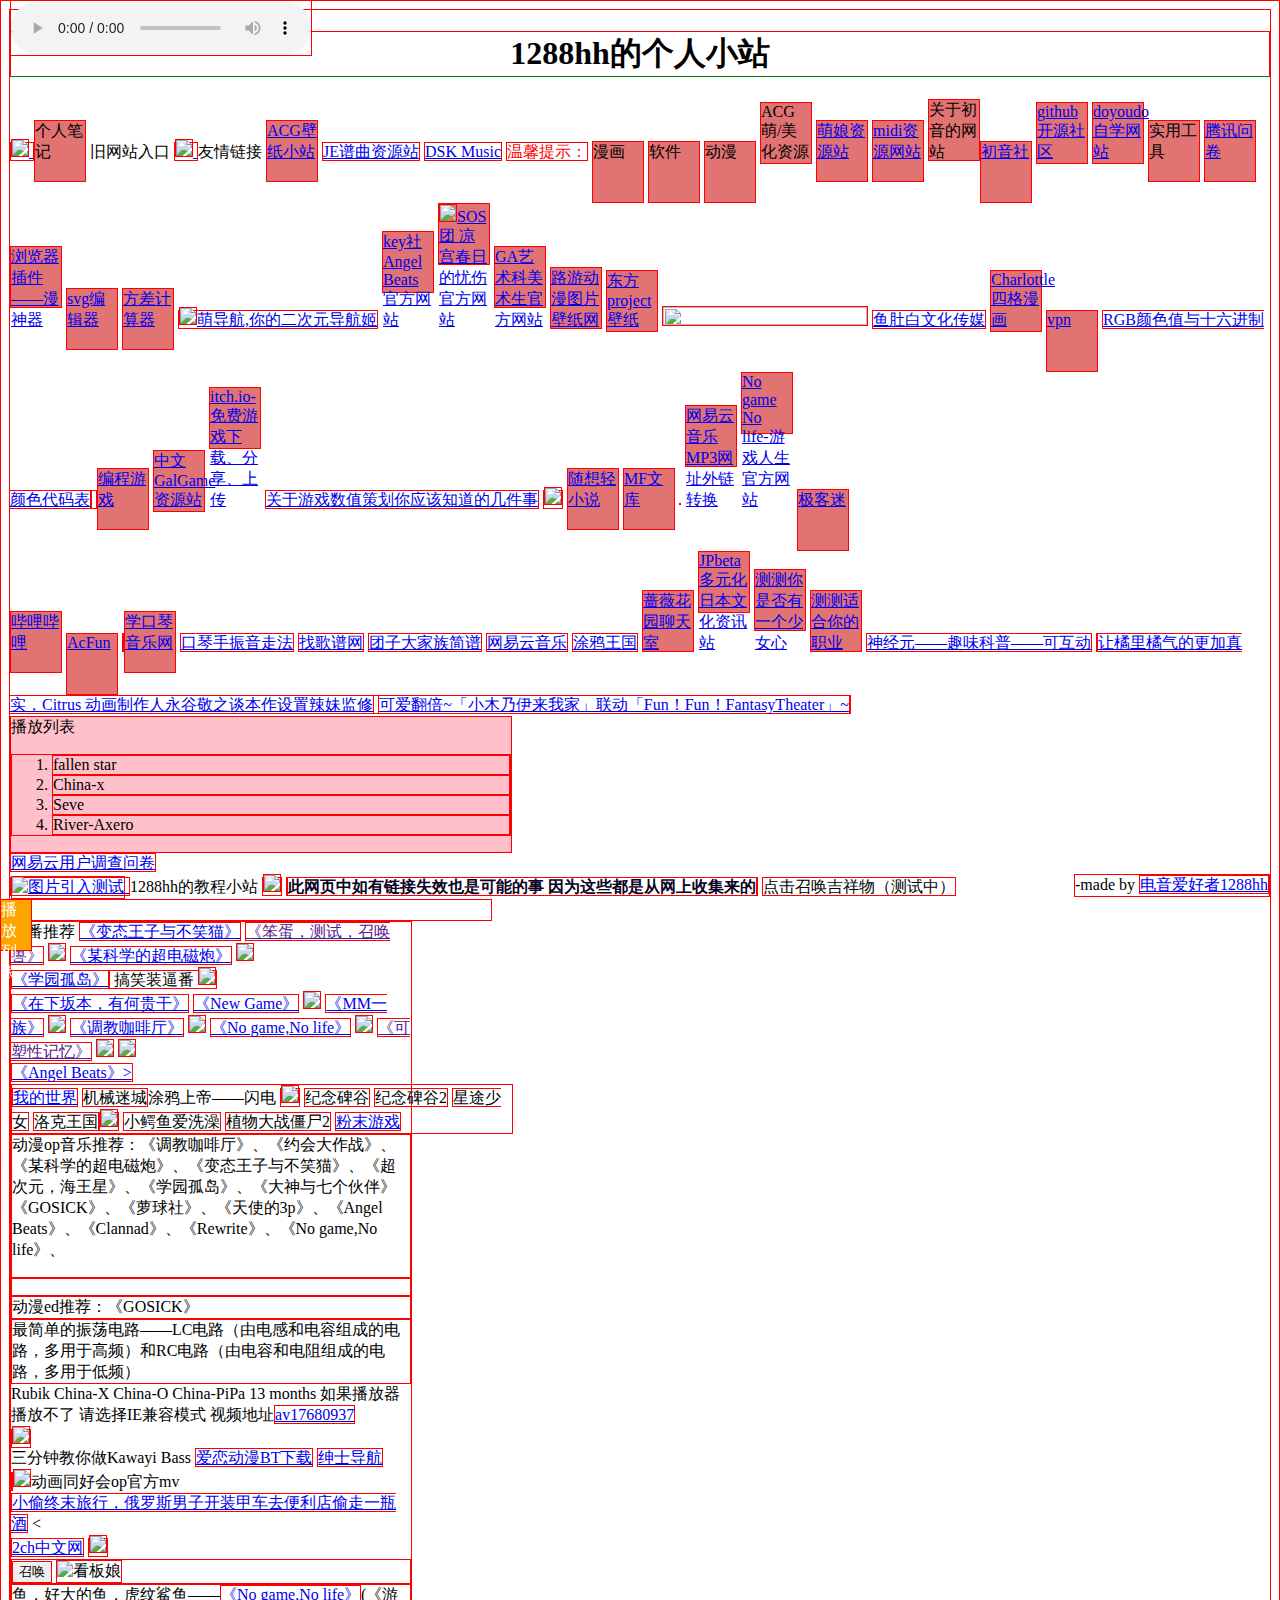
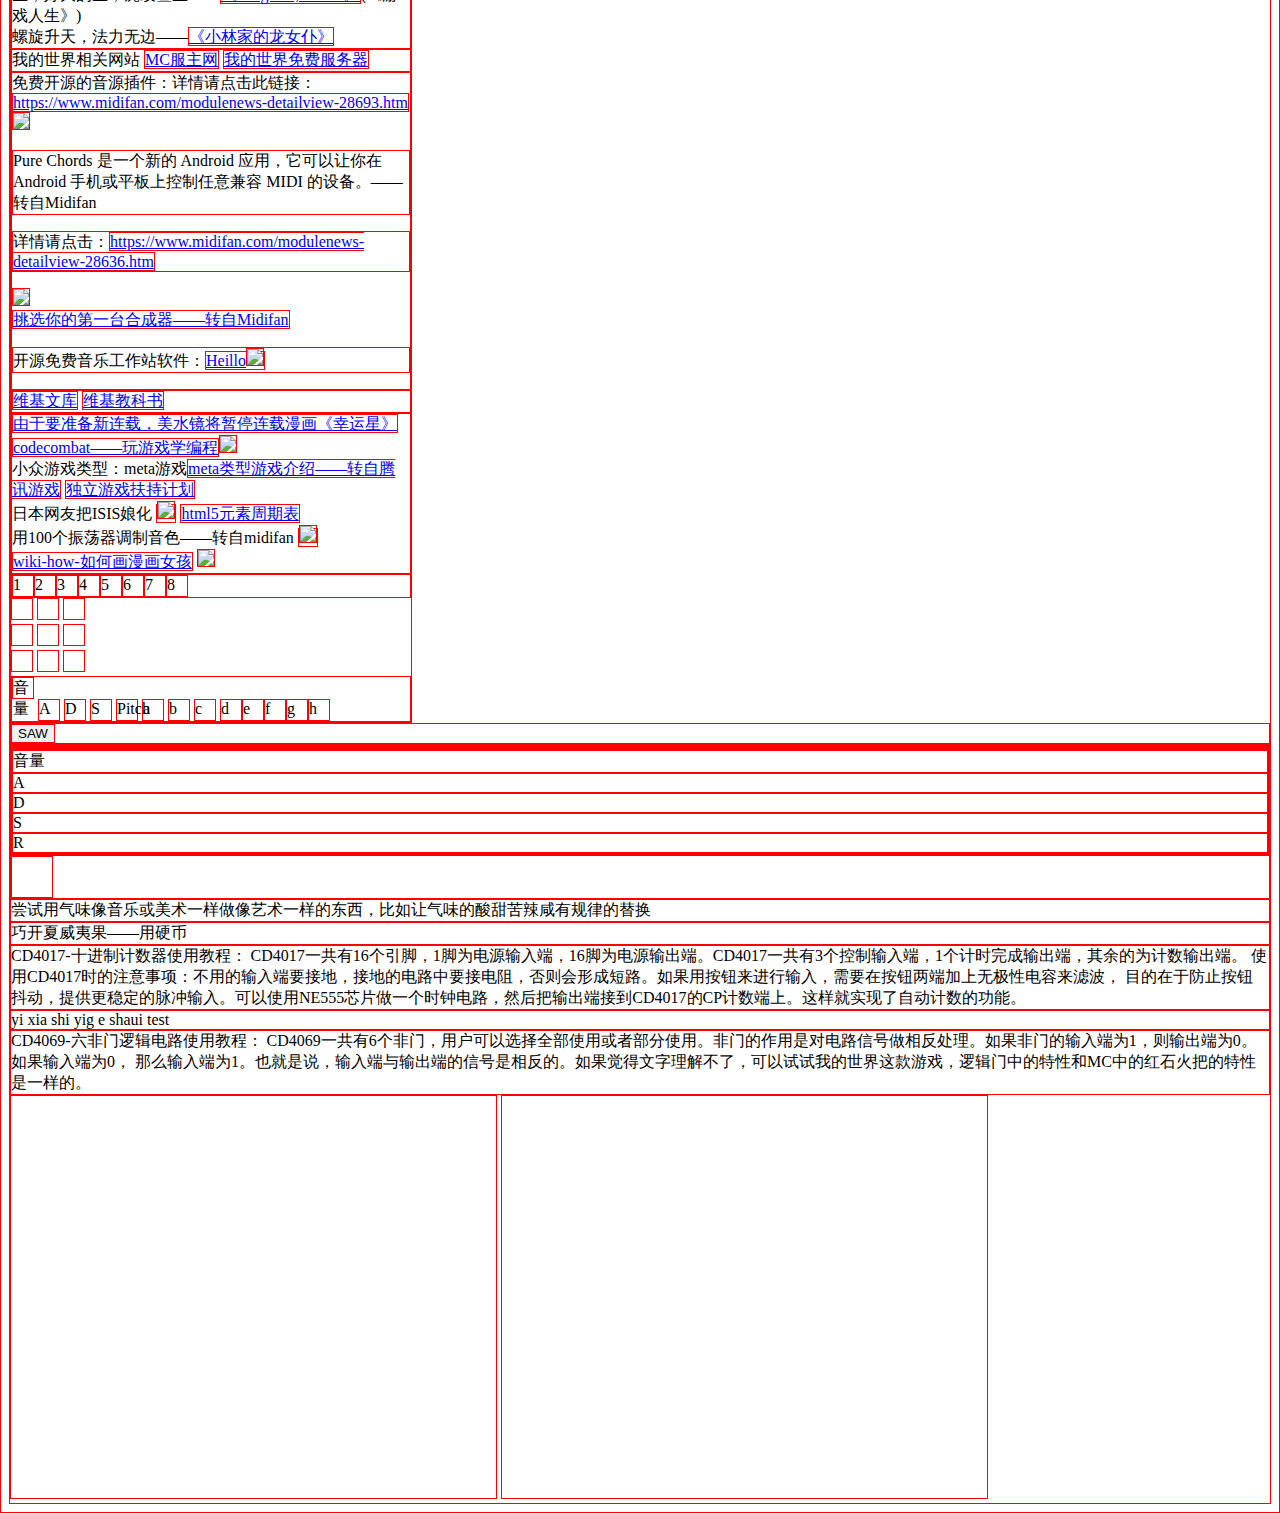
==== commit 06dd64a1: "l.l" ====
--- a/index.html
+++ b/index.html
@@ -1,91 +1,18 @@
 <!doctype html>
 <html>
 <head>
-  <meta charset="utf-8"><meta keywords="音乐,ACG">
-  <link rel="shortcut icon" href="https://avatars2.githubusercontent.com/u/29478722?s=400&u=9f622f7f31db7059fbbe8eba6c8571b5c61c7066&v=4"/><!--网页缩略图-->
-  <link rel="stylesheet" href="/css/test.css"/>
+  <meta charset="utf-8"/><meta keywords="音乐,ACG"/>
+  <link rel="stylesheet" href="css/test.css"/>
   <script src="/js/test.js"></script>
   <title>1288hh的个人小站</title>
   
-  <style>
-    body{
-      background-image:url("http://tc.ffsky.net/images/2017/05/16/c962daac9b3a9baeb24c9a2c25f38b0f.jpg");
-      background-repeat:no-repeat;}
-    nav{
-        background:#DEB887;
-    }
-    /*导航栏链接样式*/
-  .mainlink{
-    display:inline-block;
-    width:50px;
-    height:60px;
-    background:rgb(225,115,115);
-    align:center;
-    }
-   .mainlink:hover{
-            background:rgba(0,0,0,0.5);
-            animation:t 2s;
-            animation-fill-mode:forwards;
-    }
-    @keyframes t{
-      
-      20%{
-        transform:rotate(45deg);
-      }
-      75%{transform:rotateY(180deg);}
-    }
-    /*标题属性*/
-    h1{
-      border-bottom:1px solid green;
-      display:block;
-    }
-    /*导航栏二级菜单样式*/
-    .hide{
-          display:inline-block;
-    }
-    /*右上角音乐播放按钮样式*/
-    #bgm{
-        border-radius:90px;
-        width:100px;
-        position:fixed;
-        right:0px;
-        top:0px;
-        cursor:pointer;
-        animation:bgm 5s infinite;
-    }
-    /*右上角音乐播放按钮旋转动画*/
-    @keyframes bgm{
-      to{transform:rotate(360deg);}
-    }
-  
-    span{
-        border:1px solid;
-    }
-    .inline{
-        display:inline-block;
-        background:orange;
-        cursor:pointer;
-    }
-    .inline:hover{
-        background:rgba(0,0,0,0.5);
-    }
-
-    #test{
-        width:500px;
-    }
-    .new:hover{
-        animation:t 2s;
-    }
-    ol li{
-      cursor:pointer;
-    }
-    li:hover{text-decoration:underline;}
-  </style>
-  
-  
- 
   </head><body>
   <h1 align="center">1288hh的个人小站</h1><!--标题居中-->
+   <a href="https://aidn.jp/nyancat/" target="_blank">
+        <!--彩虹猫动图↓-->
+        <img id="nay-cat" src="https://aidn.jp/daniwell/shared/img/nyancat.gif"/>
+        <!--彩虹猫结束-->
+        </a>
   <a class="mainlink">个人笔记</a>
  
   旧网站入口
@@ -95,12 +22,7 @@
   <a class="mainlink" href="https://easypage.com/0N0K0R0C0T5W7F2H/tjepr4" target="_blank">ACG壁纸小站</a>
   <a href="http://lightmoon.pw/#/Blog/BlogList" target="_blank">JE谱曲资源站</a>
   <a href="http://www.dskmusic.com/" target="_blank">DSK Music</a>
-  <font color="red"> 温馨提示：</font>要获得更好的网页体验，请使用Chorme内核的浏览器！ 此网页在设计时未考虑到IE浏览器和欧朋浏览器！
-  <!--右上角音乐播放按钮-->
-  <img id="bgm" onclick="bgm()" src="https://timgsa.baidu.com/timg?image&quality=80&size=b9999_10000&sec=1511099183032&di=60e0d77b29812bf48fa869ec1648fcae&imgtype=jpg&src=http%3A%2F%2Fimg4.imgtn.bdimg.com%2Fit%2Fu%3D3778900539%2C3996182491%26fm%3D214%26gp%3D0.jpg"/>
-
-
-  <nav>
+  <font color="red"> 温馨提示：</font>
        <a class="mainlink">漫画</a>
        <a class="mainlink">软件</a>
        <a class="mainlink">动漫</a>
@@ -118,7 +40,7 @@
   <!--动漫类-->
               <a href="http://www.moe123.net/" target="_blank"><img src="http://www.moe123.net/favicon.ico"/>萌导航,你的二次元导航姬</a>
               <a class="mainlink" href="http://key.visualarts.gr.jp/angelbeats/index.html" target="_blank">key社 Angel Beats 官方网站</a>
-              <a class="mainlink" href="http://www.haruhi.tv/" target="_blank"><img src="http://www.haruhi.tv/img/zozlogo.jpg"/>SOS团 凉宫春日的忧伤官方网站</a>
+  <a class="mainlink" href="http://www.haruhi.tv/" target="_blank"><img id="sos" src="http://www.haruhi.tv/img/zozlogo.jpg"/>SOS团 凉宫春日的忧伤官方网站</a>
               <a class="mainlink" href="http://mv.avex.jp/ga/" target="_blank">GA艺术科美术生官方网站</a>
               <a class="mainlink" href="http://www.roame.net/" target="_blank">路游动漫图片壁纸网</a>
               <a class="mainlink" href="https://tieba.baidu.com/p/4340531002?red_tag=3149068953" target="_blank">东方project壁纸</a>
@@ -135,7 +57,7 @@
     <a href="http://www.sioe.cn/yingyong/yanse-rgb-16/" target="_blank">RGB颜色值与十六进制颜色代码表<a>
     <!--游戏类-->
     <a class="mainlink" href="https://cn.codecombat.com/" target="_blank">编程游戏</a>
-    <a class="mainlink" href="https://www.cngal.org/" target=""_blank>中文GalGame资源站</a>
+    <a class="mainlink" href="https://www.cngal.org/" target="_blank">中文GalGame资源站</a>
     <a class="mainlink" href="https://itch.io/" target="_blank">itch.io-免费游戏下载、分享、上传</a>
     
     <!--游戏开发-->
@@ -149,7 +71,7 @@
     <a class="mainlink" href="http://www.360doc.com/content/15/0219/20/9060464_449471573.shtml" target="_blank">网易云音乐MP3网址外链转换</a>
     <a class="mainlink" href="http://ngnl.jp" target="_blank">No game No life-游戏人生官方网站</a>
     <a class="mainlink" href="http://www.geekfans.com/" target="_blank">极客迷</a>
-    </br>
+    <br/>
    <!--弹幕类-->
     <a class="mainlink" href="http://www.bilibili.com" target="_blank">哔哩哔哩</a>
     <a class="mainlink" href="http://www.acfun.tv/" target="_blank">AcFun</a>
@@ -170,14 +92,13 @@
   <a class="mainlink" href="https://www.arealme.com/career/cn/" target="_blank">测测适合你的职业</a>
   <!--趣味科普-->
   <a href="http://ncase.me/neurons/" target="_blank">神经元——趣味科普——可互动</a>
-  </nav>
   <!--动漫相关资讯滚动栏↓-->
-<marquee direction="left">
+<marqueen direction="left">
   <a href="http://www.acgdoge.net/archives/24443" target="_blank">让橘里橘气的更加真实，Citrus 动画制作人永谷敬之谈本作设置辣妹监修</a>
   <a href="http://acg.178.com/201803/314486457588.html" target="_blank">可爱翻倍~「小木乃伊来我家」联动「Fun！Fun！FantasyTheater」~</a>
-  </marquee>
+  </marqueen>
   <!--背景音乐-->
-  <audio id="backgroundmusic" src="http://link.hhtjim.com/163/496869523.mp3" controls="controls"></audio><!--背景音乐-->
+  <audio id="backgroundmusic" src="http://link.hhtjim.com/163/496869523.mp3" controls></audio><!--背景音乐-->
 <div style="background:pink;width:500px;">播放列表
   <ol>
 <li id="fallen star">fallen star</li>
@@ -187,21 +108,10 @@
   </ol>
     </div>
   <a href="http://survey2.163.com/htmlmobile/electronic_music_survey/paper.html?uid=341723976" target="_blank">网易云用户调查问卷</a>
-  <font style="float:right;">在线计算器</font><br>
-    <!--在线计算器显示屏-->
-    <div style="height:50px;border:1px solid;width:100px;float:right;">sda</div>
-  <span>
-    <span class="inline">1</span> <span class="inline">2</span> <span class="inline">3</span><br/>
-    
-    <span class="inline">4</span> <span class="inline">5</span> <span class="inline">6</span><br/>
-    
-    <span class="inline">7</span> <span class="inline">8</span> <span class="inline">9</span><br/>
-   
-    <span class="inline">0</span> <span class="inline">+</span> <span class="inline">-</span><br/>
-  </span>
+  <br/>
+
     <a href="http://www.bilibili.com" target="_blank"><img id="test" src="https://raw.githubusercontent.com/2439905184/2439905184.github.io/master/bilibili%E6%97%B6%E9%97%B4%E6%9C%BA%E5%99%A8.png" alt="图片引入测试"/>
   </a>
-  
   1288hh的教程小站
   <a href="https://easypage.com/0N0K0R0C0T5W7F2H/g0rtr4" target="_blank"><img src="https://easypage.com/users/0N0K0R0C0T5W7F2H/g0rtr4/2017032658d7624f274e7_500X500.png"/></a>
   
@@ -248,18 +158,19 @@
     <a href="https://bangumi.bilibili.com/anime/6432?from=search&seid=7761475212822567032" target="_blank">《调教咖啡厅》</a>
     <img src="https://i0.hdslb.com/bfs/bangumi/f0043f638a4ce8307e0a299349d6d6beb4e7b97b.jpg_225x300.jpg"/>
     <a href="https://bangumi.bilibili.com/anime/184?from=search&seid=15477047233646136821" target="_blank">《No game,No life》</a>
-       <img src="https://i0.hdslb.com/bfs/bangumi/f7175cd20de509e2bfd43255c28cf4e24841480d.jpg_225x300.jpg"/>
+       <img src="http://i4.fuimg.com/510372/92eef8c89bdceec4.jpg" width="271"/>
     <a href="" target="_blank">《可塑性记忆》</a>
     <img src="https://i0.hdslb.com/bfs/bangumi/3e688cd89f778968bdf6f6d9ca6f3d20b76f04ea.jpg_225x300.jpg"/>
     
     <img src="https://raw.githubusercontent.com/2439905184/io.images/master/animation/803ee7dc0e151ea3f634fe49e73d3b3fb93ca433.jpg_225x300.jpg"/>
      <br/>
-    <a href="https://bangumi.bilibili.com/anime/959?from=search&seid=5559284170557433515" target="_blank">《Angel Beats》</a>
-  </div><div id="suggest-game"><!--游戏推荐-->
+    <a href="https://bangumi.bilibili.com/anime/959?from=search&seid=5559284170557433515" target="_blank">《Angel Beats》></a>
+    <div id="suggest-game"><!--游戏推荐-->
       <a href="https://www.mojang.com/" target="_blank">我的世界</a>
-      <a>机械迷城</a>
-      <a>涂鸦上帝——闪电<img class="game" src="https://ss1.bdstatic.com/70cFvXSh_Q1YnxGkpoWK1HF6hhy/it/u=1718249484,1805826979&fm=27&gp=0.jpg"/</a>
-      <a>纪念碑谷</a><img src="http://t12.baidu.com/it/u=2436340637,2959884975&fm=58"/>
+      <a>机械迷城</a>涂鸦上帝——闪电
+      <a>
+      <img class="game" src="https://ss1.bdstatic.com/70cFvXSh_Q1YnxGkpoWK1HF6hhy/it/u=1718249484,1805826979&fm=27&gp=0.jpg"/></a>
+      <a>纪念碑谷</a>
       <a>纪念碑谷2</a>
       <a>星途少女</a>
       <a>洛克王国</a><a href="http://17roco.qq.com/" target="_blank"><img src="http://t10.baidu.com/it/u=2957230950,3989048635&fm=96"/></a>
@@ -327,22 +238,7 @@
       <p>开源免费音乐工作站软件：<a href="https://helioworkstation.com/" target="_blank">Heillo<img src="https://helioworkstation.com/favicon-32x32.png"/></a></p>
     </div>
     <div>
-      <a href="https://aidn.jp/nyancat/" target="_blank">
-        <!--彩虹猫动图↓-->
-        <img id="nay-cat" src="https://aidn.jp/daniwell/shared/img/nyancat.gif"/>
-        <style>
-          #nay-cat{
-            position:fixed;
-            top:0;
-            z-index:0;
-            animation:fly 20s infinite;}
-          @keyframes fly{
-            from{margin-left:0px;}
-            to{margin-left:800px;}}
-        </style>
-        <!--彩虹猫结束-->
-        </a>
-      <a href="https://zh.wikisource.org/wiki/Wikisource:%E9%A6%96%E9%A1%B5" target="_blank">维基文库</a>
+     <a href="https://zh.wikisource.org/wiki/Wikisource:%E9%A6%96%E9%A1%B5" target="_blank">维基文库</a>
       <a href="https://zh.wikibooks.org/wiki/Wikibooks:%E9%A6%96%E9%A1%B5" target="_blank">维基教科书</a></div>
     <div>
       <a href="http://mp.weixin.qq.com/s?__biz=MzA5MjA5MDEwNw==&mid=200620766&idx=3&sn=714925851b11bee130cd414fe089fdf5" targte="_blank">由于要准备新连载，美水镜将暂停连载漫画《幸运星》</a>
@@ -408,9 +304,8 @@
     </style>
     <script>
       function summon(){
-               .dislplay=inline-block;
+               o.dislplay=inline-block;
       } </script>
-    </body>
   <style>
     .acg{
       width:300px;}
@@ -435,7 +330,6 @@
   <div>尝试用气味像音乐或美术一样做像艺术一样的东西，比如让气味的酸甜苦辣咸有规律的替换</div>
   <!--图层测试-->
   <div>巧开夏威夷果——用硬币
-  <img src=""/>
   </div>
     <div>
    CD4017-十进制计数器使用教程：
@@ -443,13 +337,12 @@
            使用CD4017时的注意事项：不用的输入端要接地，接地的电路中要接电阻，否则会形成短路。如果用按钮来进行输入，需要在按钮两端加上无极性电容来滤波，
            目的在于防止按钮抖动，提供更稳定的脉冲输入。可以使用NE555芯片做一个时钟电路，然后把输出端接到CD4017的CP计数端上。这样就实现了自动计数的功能。
     </div>
-    
+      <div title="sss">yi xia shi yig e shaui test</div>
     <div>
     CD4069-六非门逻辑电路使用教程：
                 CD4069一共有6个非门，用户可以选择全部使用或者部分使用。非门的作用是对电路信号做相反处理。如果非门的输入端为1，则输出端为0。如果输入端为0，
              那么输入端为1。也就是说，输入端与输出端的信号是相反的。如果觉得文字理解不了，可以试试我的世界这款游戏，逻辑门中的特性和MC中的红石火把的特性是一样的。
-      
-    </div>
+  </div>
     <iframe allowtransparency="true" width="485" height="402" src="//scratch.mit.edu/projects/embed/243735837/?autostart=false" frameborder="0" allowfullscreen></iframe>
-
-</html>
+		<iframe allowtransparency="true" width="485" height="402" src="//scratch.mit.edu/projects/embed/20484154/?autostart=false" frameborder="0" allowfullscreen></iframe></body>
+	  </html>
--- a/css/test.css
+++ b/css/test.css
@@ -0,0 +1,83 @@
+/*导航栏链接样式*/
+.mainlink {
+	display: inline-block;
+	width: 50px;
+	height: 60px;
+	background: rgb(225,115,115);
+	align: center;
+}
+.mainlink:hover {
+	background: rgba(0,0,0,0.5);
+	animation: t 2s;
+	animation-fill-mode: forwards;
+}
+ @keyframes t {
+ 20% {
+ transform:rotate(45deg);
+}
+ 75% {
+transform:rotateY(180deg);
+}
+}
+/*标题属性*/
+h1 {
+	border-bottom: 1px solid green;
+	display: block;
+}
+/*导航栏二级菜单样式*/
+.hide {
+	display: inline-block;
+}
+span {
+	border: 1px solid;
+}
+.inline {
+	display: inline-block;
+	background: orange;
+	cursor: pointer;
+}
+.inline:hover {
+	background: rgba(0,0,0,0.5);
+}
+#test {
+	width: 500px;
+}
+.new:hover {
+	animation: t 2s;
+}
+ol li {
+	cursor: pointer;
+}
+li:hover {
+	text-decoration: underline;
+}
+audio {
+ position:fixed;
+ top:0;
+ display:block;
+}
+/*全局边框调试属性设置*/
+* {
+	border: 1px solid red;
+}
+body:hover {
+	cur: url("https://2439905184.github.io/cur鼠标图片素材/Alternative2.cur"), auto;
+}
+img:hover {
+	background: rgba(0,0,0,0.1);
+}
+#circle {
+	width: 40px;
+	height: 40px;
+	animation: circle 20s infinite;
+}
+@keyframes animation, circle {
+ to {
+ transform:rotate(360deg);
+)
+}
+}
+sos{
+	width:200px;
+	height:200px;
+}
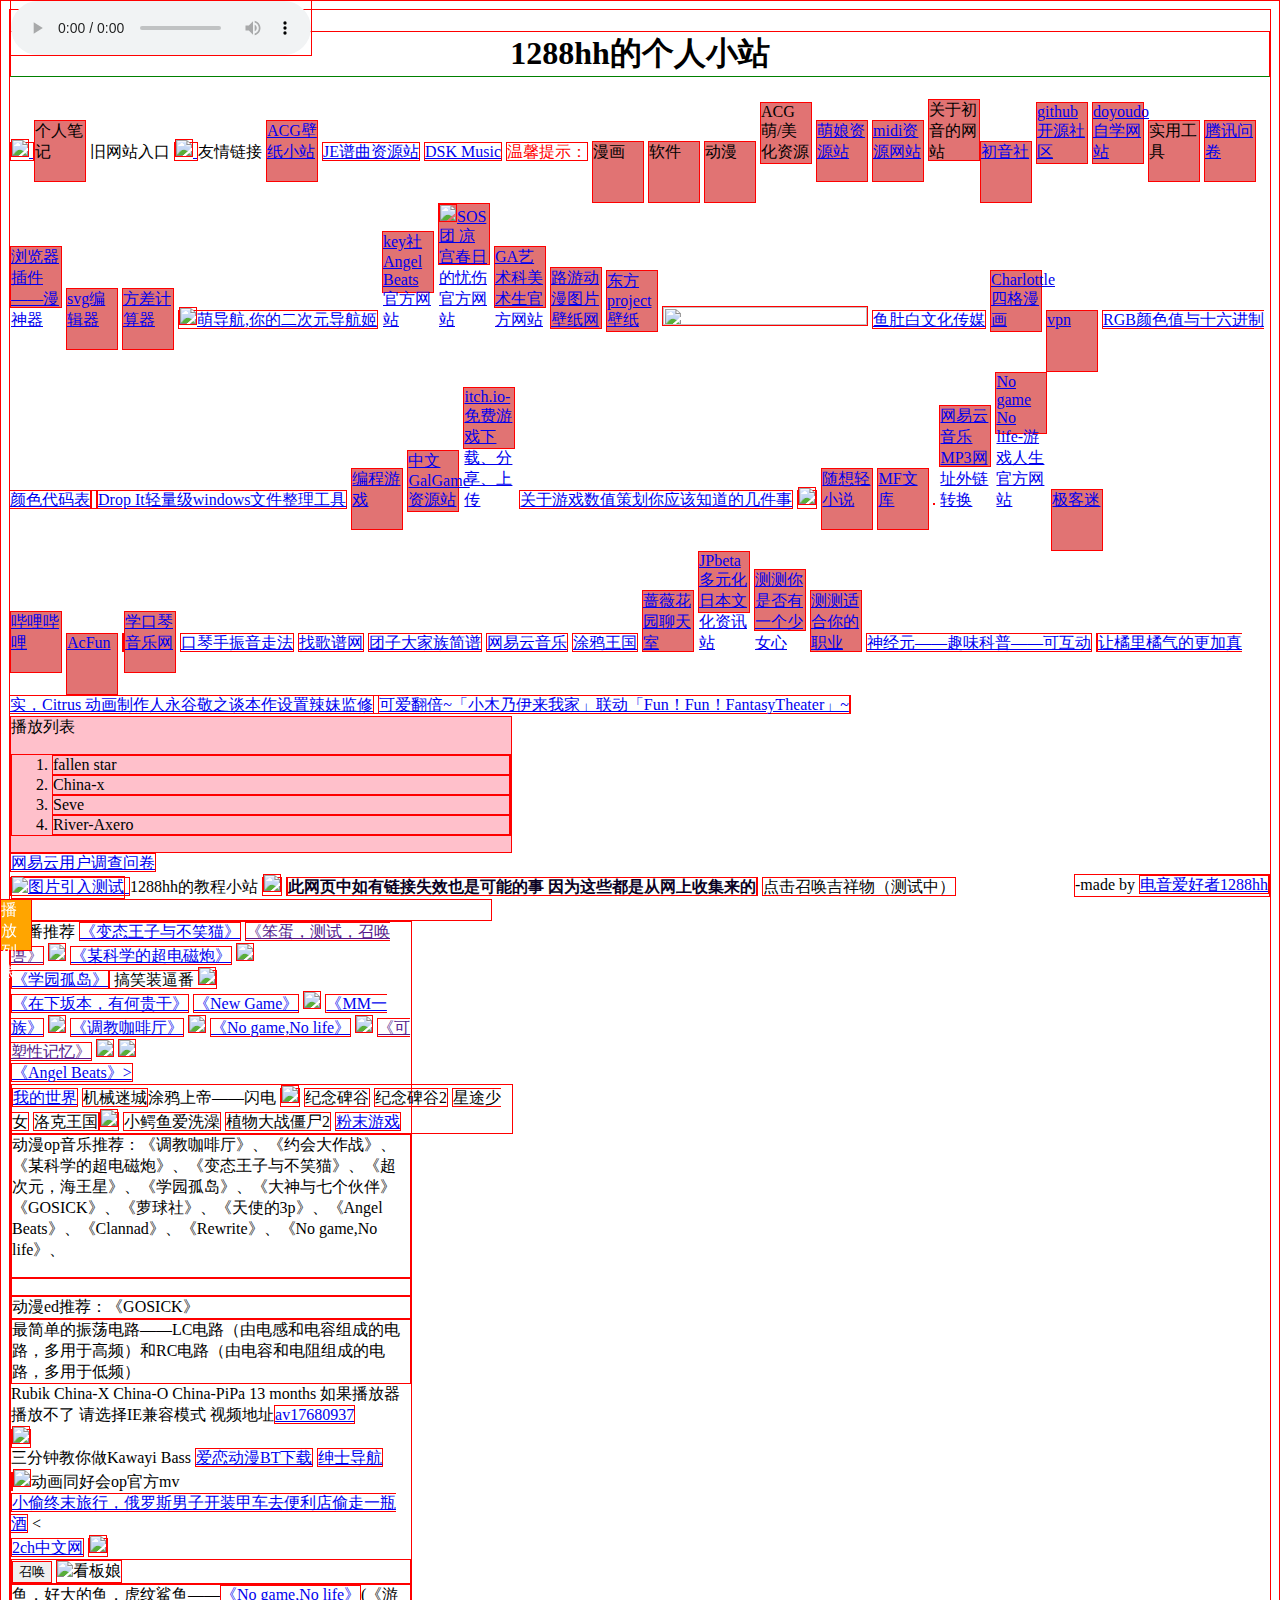
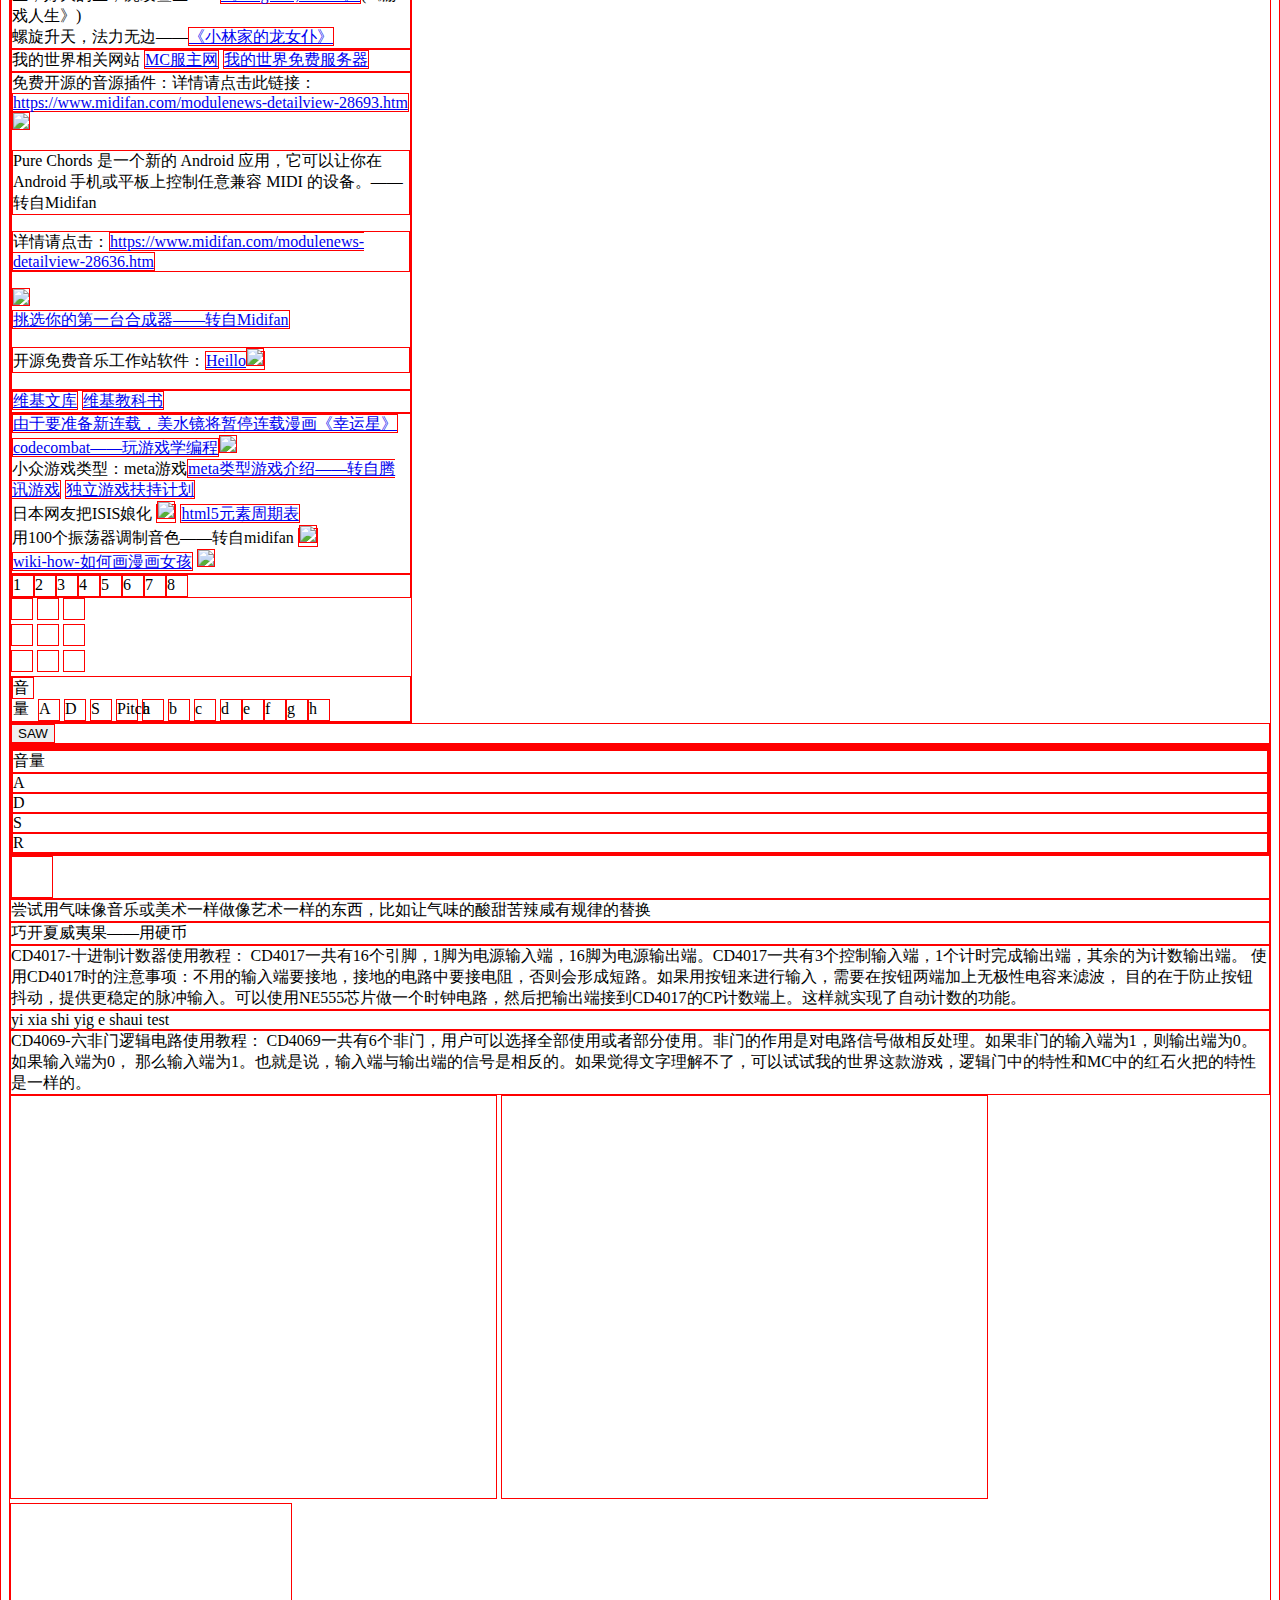
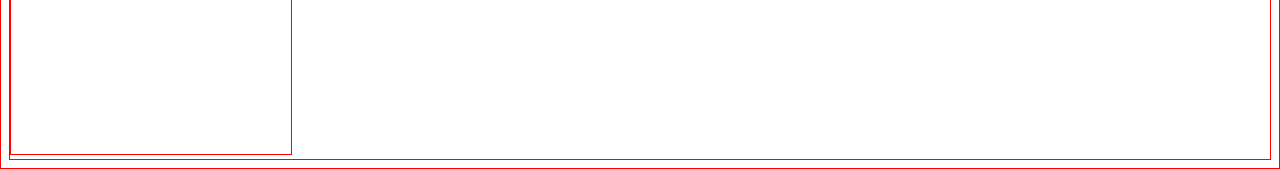
==== commit 08770367: "Update index.html" ====
--- a/index.html
+++ b/index.html
@@ -5,7 +5,7 @@
   <link rel="stylesheet" href="css/test.css"/>
   <script src="/js/test.js"></script>
   <title>1288hh的个人小站</title>
-  
+  <link rel="shortcut icon" href="https://avatars2.githubusercontent.com/u/29478722?s=400&u=9f622f7f31db7059fbbe8eba6c8571b5c61c7066&v=4">
   </head><body>
   <h1 align="center">1288hh的个人小站</h1><!--标题居中-->
    <a href="https://aidn.jp/nyancat/" target="_blank">
@@ -55,6 +55,7 @@
     
     <!--实用工具-->
     <a href="http://www.sioe.cn/yingyong/yanse-rgb-16/" target="_blank">RGB颜色值与十六进制颜色代码表<a>
+	    <a href="http://www.dropitproject.com/" target="_blank">Drop It轻量级windows文件整理工具</a>
     <!--游戏类-->
     <a class="mainlink" href="https://cn.codecombat.com/" target="_blank">编程游戏</a>
     <a class="mainlink" href="https://www.cngal.org/" target="_blank">中文GalGame资源站</a>
@@ -345,4 +346,7 @@
   </div>
     <iframe allowtransparency="true" width="485" height="402" src="//scratch.mit.edu/projects/embed/243735837/?autostart=false" frameborder="0" allowfullscreen></iframe>
 		<iframe allowtransparency="true" width="485" height="402" src="//scratch.mit.edu/projects/embed/20484154/?autostart=false" frameborder="0" allowfullscreen></iframe></body>
-	  </html>
+	 <canvas id='live2d' width="280" height="250"></canvas>
+	    <script src="/live2D/live2d.js"></script>
+	    <script>loadlive2d("live2D", "/live2D/waifu-tips.json");</script>
+	    </html>
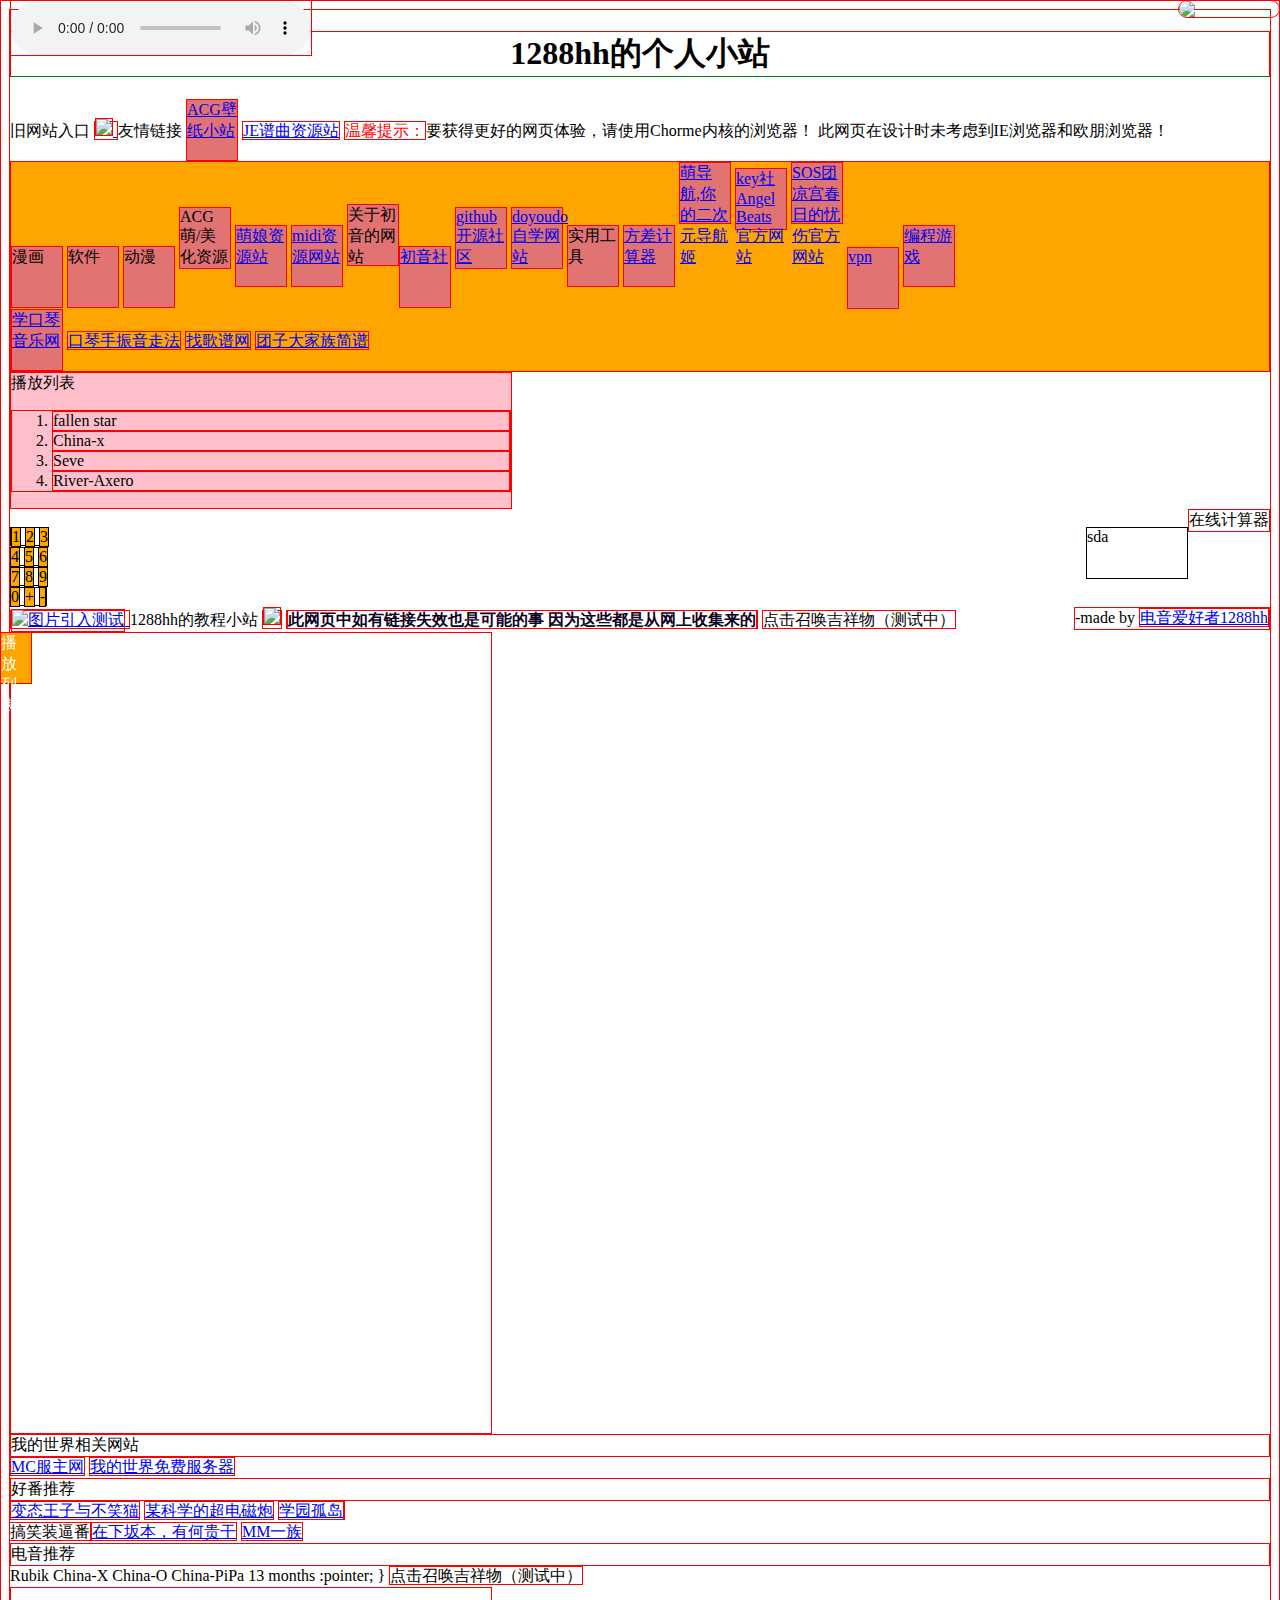
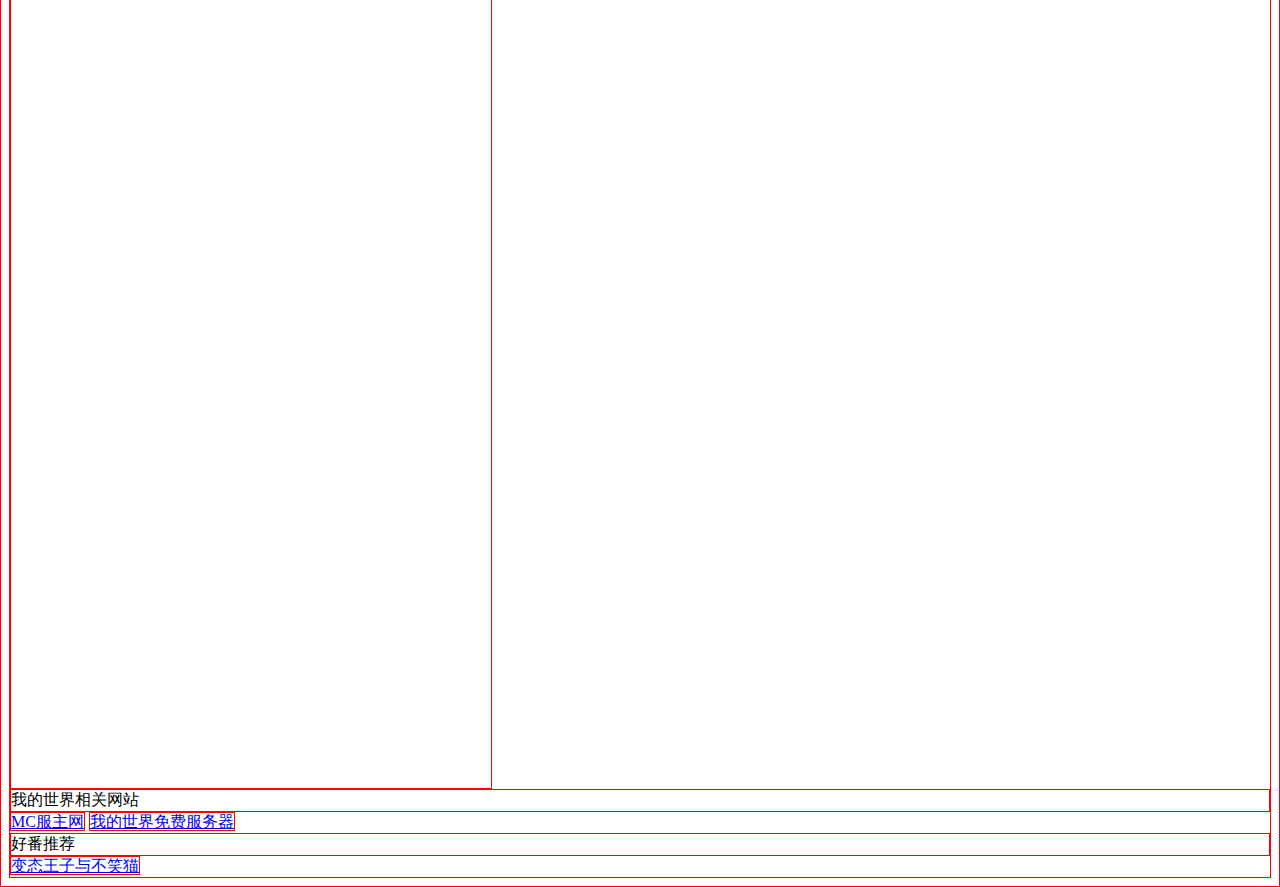
==== commit 351a4f0f: "Update index.html" ====
--- a/index.html
+++ b/index.html
@@ -1,19 +1,92 @@
 <!doctype html>
 <html>
 <head>
-  <meta charset="utf-8"/><meta keywords="音乐,ACG"/>
-  <link rel="stylesheet" href="css/test.css"/>
+<script async src="https://pagead2.googlesyndication.com/pagead/js/adsbygoogle.js"></script>
+<script data-ad-client="ca-pub-3043181823386015" async src="https://pagead2.googlesyndication.com/pagead/js/adsbygoogle.js"></script>
+  <meta charset="utf-8">
+  <link rel="shortcut icon" href="https://avatars2.githubusercontent.com/u/29478722?s=400&u=9f622f7f31db7059fbbe8eba6c8571b5c61c7066&v=4"/><!--网页缩略图-->
+  <link rel="stylesheet" href="/css/test.css"/>
   <script src="/js/test.js"></script>
   <title>1288hh的个人小站</title>
-  <link rel="shortcut icon" href="https://avatars2.githubusercontent.com/u/29478722?s=400&u=9f622f7f31db7059fbbe8eba6c8571b5c61c7066&v=4">
+  <script>function seve(){
+      s=document.getElementById("backgroundmusic");
+      s.src=/music/Time.mp3;
+      s.play();}</script>
+  <style>nav{
+             background:orange;
+    }
+    /*导航栏链接样式*/
+  .mainlink{
+    display:inline-block;
+    width:50px;
+    height:60px;
+    background:rgb(225,115,115);
+    align:center;
+    }
+   .mainlink:hover{
+            background:rgba(0,0,0,0.5);
+            animation:t 2s;
+            animation-fill-mode:forwards;
+    }
+    @keyframes t{
+      
+      20%{
+        transform:rotate(45deg);
+      }
+      75%{transform:rotateY(180deg);}
+    }
+    /*标题属性*/
+    h1{
+      border-bottom:1px solid green;
+      display:block;
+    }
+    /*导航栏二级菜单样式*/
+    .hide{
+          display:inline-block;
+    }
+    /*右上角音乐播放按钮样式*/
+    #bgm{
+        border-radius:90px;
+        width:100px;
+        position:fixed;
+        right:0px;
+        top:0px;
+        cursor:pointer;
+        animation:bgm 5s infinite;
+    }
+    /*右上角音乐播放按钮旋转动画*/
+    @keyframes bgm{
+      to{transform:rotate(360deg);}
+    }
+  
+    span{
+        border:1px solid;
+    }
+    .inline{
+        display:inline-block;
+        background:orange;
+        cursor:pointer;
+    }
+    .inline:hover{
+        background:rgba(0,0,0,0.5);
+    }
+
+    #test{
+        width:500px;
+    }
+    .new:hover{
+        animation:t 2s;
+    }
+    ol li{
+      cursor:pointer;
+    }
+    li:hover{text-decoration:underline;}
+  </style>
+  
+  
+ 
   </head><body>
   <h1 align="center">1288hh的个人小站</h1><!--标题居中-->
-   <a href="https://aidn.jp/nyancat/" target="_blank">
-        <!--彩虹猫动图↓-->
-        <img id="nay-cat" src="https://aidn.jp/daniwell/shared/img/nyancat.gif"/>
-        <!--彩虹猫结束-->
-        </a>
-  <a class="mainlink">个人笔记</a>
  
   旧网站入口
   <!--在easypage上的旧网页链接--><a class="new" href="http://easypage.com/0N0K0R0C0T5W7F2H/fqukf" target="_blank" style="display:inline;"><img src="https://easypage.com/asset/front/img/ico/favicon.png"/>
@@ -21,8 +94,12 @@
   友情链接
   <a class="mainlink" href="https://easypage.com/0N0K0R0C0T5W7F2H/tjepr4" target="_blank">ACG壁纸小站</a>
   <a href="http://lightmoon.pw/#/Blog/BlogList" target="_blank">JE谱曲资源站</a>
-  <a href="http://www.dskmusic.com/" target="_blank">DSK Music</a>
-  <font color="red"> 温馨提示：</font>
+  <font color="red"> 温馨提示：</font>要获得更好的网页体验，请使用Chorme内核的浏览器！ 此网页在设计时未考虑到IE浏览器和欧朋浏览器！
+  <!--右上角音乐播放按钮-->
+  <img id="bgm" onclick="bgm()" src="https://timgsa.baidu.com/timg?image&quality=80&size=b9999_10000&sec=1511099183032&di=60e0d77b29812bf48fa869ec1648fcae&imgtype=jpg&src=http%3A%2F%2Fimg4.imgtn.bdimg.com%2Fit%2Fu%3D3778900539%2C3996182491%26fm%3D214%26gp%3D0.jpg"/>
+
+
+  <nav>
        <a class="mainlink">漫画</a>
        <a class="mainlink">软件</a>
        <a class="mainlink">动漫</a>
@@ -33,73 +110,23 @@
     <a class="mainlink" href="https://github.com" target="_blank">github开源社区</a>
 <a class="mainlink" href="http:www.doyoudo.com" target="_blank" >doyoudo自学网站</a>
     <a class="mainlink">实用工具</a>
-    <a class="mainlink" href="https://wj.qq.com/" target="_blank">腾讯问卷</a>
-    <a class="mainlink" href="http://manshenqi.com/help.html" target="_blank">浏览器插件——漫神器</a>
-    <a class="mainlink" href="http://editor.method.ac/#copy" target="_blank">svg编辑器</a>
     <a class="mainlink" href="http://www.52ij.com/tools/fangcha/" target="_blank">方差计算器</a>
-  <!--动漫类-->
-              <a href="http://www.moe123.net/" target="_blank"><img src="http://www.moe123.net/favicon.ico"/>萌导航,你的二次元导航姬</a>
-              <a class="mainlink" href="http://key.visualarts.gr.jp/angelbeats/index.html" target="_blank">key社 Angel Beats 官方网站</a>
-  <a class="mainlink" href="http://www.haruhi.tv/" target="_blank"><img id="sos" src="http://www.haruhi.tv/img/zozlogo.jpg"/>SOS团 凉宫春日的忧伤官方网站</a>
-              <a class="mainlink" href="http://mv.avex.jp/ga/" target="_blank">GA艺术科美术生官方网站</a>
-              <a class="mainlink" href="http://www.roame.net/" target="_blank">路游动漫图片壁纸网</a>
-              <a class="mainlink" href="https://tieba.baidu.com/p/4340531002?red_tag=3149068953" target="_blank">东方project壁纸</a>
-    <!--国内外动画创作者的相关网站-->
-                     <!--国产/鱼肚白文化传媒-->
-                      <img style="width:204px;height:18px;" src="http://www.ydbanimation.com/header_footer/logo.png"/>
-                      <a href="http://www.ydbanimation.com/" target="_blank">鱼肚白文化传媒</a>
-    <!--漫画类-->
-    <a class="mainlink" href="http://www.dm5.com/manhua-charlotte-sigemanhua-chaoyueqingchunba/" target="balnk">Charlottle四格漫画</a>
-    <!--软件类-->
+    <!--动漫类-->
+    <a class="mainlink" href="http://www.moe123.net/" target="_blank">萌导航,你的二次元导航姬</a>
+    <a class="mainlink" href="http://key.visualarts.gr.jp/angelbeats/index.html" target="_blank">key社 Angel Beats 官方网站</a>
+    <a class="mainlink" href="http://www.haruhi.tv/" target="_blank">SOS团 凉宫春日的忧伤官方网站</a>
     <a class="mainlink" href="https://s3.amazonaws.com/psiphon/web/1ief-w524-5l3c/zh/download.html" target="_blank">vpn</a>
-    
-    <!--实用工具-->
-    <a href="http://www.sioe.cn/yingyong/yanse-rgb-16/" target="_blank">RGB颜色值与十六进制颜色代码表<a>
-	    <a href="http://www.dropitproject.com/" target="_blank">Drop It轻量级windows文件整理工具</a>
     <!--游戏类-->
     <a class="mainlink" href="https://cn.codecombat.com/" target="_blank">编程游戏</a>
-    <a class="mainlink" href="https://www.cngal.org/" target="_blank">中文GalGame资源站</a>
-    <a class="mainlink" href="https://itch.io/" target="_blank">itch.io-免费游戏下载、分享、上传</a>
-    
-    <!--游戏开发-->
-    <a href="http://gad.qq.com/article/detail/44453?sessionUserType=BFT.PARAMS.265140.TASKID&ADUIN=2439905184&ADSESSION=1528199191&ADTAG=CLIENT.QQ.5563_.0&ADPUBNO=26785" target="_blank">关于游戏数值策划你应该知道的几件事</a>
-    <a href="http://gad.qq.com/" target="_blank" ><img src="http://gad.qpic.cn/assets/v2/web/img/global/gad_logo_1.png"></a>
-    <!--轻小说-->
-    <a class="mainlink" href="http://book.suixw.com/" target="_blank">随想轻小说</a>
-    <!--日本轻小说网站-->
-    <a class="mainlink" href="http://www.mediafactory.co.jp/bunkoj/#" target="_blank">MF文库</a>
-    <img>
-    <a class="mainlink" href="http://www.360doc.com/content/15/0219/20/9060464_449471573.shtml" target="_blank">网易云音乐MP3网址外链转换</a>
-    <a class="mainlink" href="http://ngnl.jp" target="_blank">No game No life-游戏人生官方网站</a>
-    <a class="mainlink" href="http://www.geekfans.com/" target="_blank">极客迷</a>
-    <br/>
-   <!--弹幕类-->
-    <a class="mainlink" href="http://www.bilibili.com" target="_blank">哔哩哔哩</a>
-    <a class="mainlink" href="http://www.acfun.tv/" target="_blank">AcFun</a>
-  <a class="mianlink" href="" target="_blank"></a>
-  <!--音乐类-->
+    </br>
     <a class="mainlink" href="http://www.xuekouqin.com/" target="_blank">学口琴音乐网</a>
     <a href="http://www.xuekouqin.com/rumen/fuyin/202.html" target="_blank">口琴手振音走法</a>
     <a href="https://www.zhaogepu.com/" target="_blank">找歌谱网</a>
     <a href="https://www.zhaogepu.com/jianpu/120730.html" target="_blank">团子大家族简谱</a>
-    <a href="http://music.163.com/" target="_blank">网易云音乐</a>
-  <!--绘画类-->
-  <a href="https://www.gracg.com/" target="_blank">涂鸦王国</a>
-  <!--ACG社交类-->
-  <a class="mainlink" href="http://iirose.com/" target="_blank">蔷薇花园聊天室</a>
-  <a class="mainlink" href="http://www.jpbeta.net/" target="_blank">JPbeta多元化日本文化资讯站</a>
-  <!--趣味测试类-->
-  <a class="mainlink" href="http://test.3uol.com/2561.html" target="_blank">测测你是否有一个少女心</a>
-  <a class="mainlink" href="https://www.arealme.com/career/cn/" target="_blank">测测适合你的职业</a>
-  <!--趣味科普-->
-  <a href="http://ncase.me/neurons/" target="_blank">神经元——趣味科普——可互动</a>
-  <!--动漫相关资讯滚动栏↓-->
-<marqueen direction="left">
-  <a href="http://www.acgdoge.net/archives/24443" target="_blank">让橘里橘气的更加真实，Citrus 动画制作人永谷敬之谈本作设置辣妹监修</a>
-  <a href="http://acg.178.com/201803/314486457588.html" target="_blank">可爱翻倍~「小木乃伊来我家」联动「Fun！Fun！FantasyTheater」~</a>
-  </marqueen>
-  <!--背景音乐-->
-  <audio id="backgroundmusic" src="http://link.hhtjim.com/163/496869523.mp3" controls></audio><!--背景音乐-->
+  
+  </nav>
+  <audio id="backgroundmusic" volume="0.3"
+         src="/music/elochka.mp3" controls="controls"></audio><!--背景音乐-->
 <div style="background:pink;width:500px;">播放列表
   <ol>
 <li id="fallen star">fallen star</li>
@@ -108,11 +135,21 @@
 <li id="River">River-Axero</li>
   </ol>
     </div>
-  <a href="http://survey2.163.com/htmlmobile/electronic_music_survey/paper.html?uid=341723976" target="_blank">网易云用户调查问卷</a>
-  <br/>
-
+  <font style="float:right;">在线计算器</font><br>
+    <!--在线计算器显示屏-->
+    <div style="height:50px;border:1px solid;width:100px;float:right;">sda</div>
+  <span>
+    <span class="inline">1</span> <span class="inline">2</span> <span class="inline">3</span><br/>
+    
+    <span class="inline">4</span> <span class="inline">5</span> <span class="inline">6</span><br/>
+    
+    <span class="inline">7</span> <span class="inline">8</span> <span class="inline">9</span><br/>
+   
+    <span class="inline">0</span> <span class="inline">+</span> <span class="inline">-</span><br/>
+  </span>
     <a href="http://www.bilibili.com" target="_blank"><img id="test" src="https://raw.githubusercontent.com/2439905184/2439905184.github.io/master/bilibili%E6%97%B6%E9%97%B4%E6%9C%BA%E5%99%A8.png" alt="图片引入测试"/>
   </a>
+  
   1288hh的教程小站
   <a href="https://easypage.com/0N0K0R0C0T5W7F2H/g0rtr4" target="_blank"><img src="https://easypage.com/users/0N0K0R0C0T5W7F2H/g0rtr4/2017032658d7624f274e7_500X500.png"/></a>
   
@@ -136,217 +173,40 @@
   <!--扫雷-->
   <div id="saolei"></div>
   <style>#saolei{
-    height:20px;
+    height:800px;
     width:480px;
     }</style>
-  <!--好番推荐-->
-  <div id="suggest-animation">好番推荐
-  <a href="http://bangumi.bilibili.com/anime/413" tagret="_blank">《变态王子与不笑猫》</a>
-  <a href="" target="_blank">《笨蛋，测试，召唤兽》</a>
-  <img src="https://i0.hdslb.com/bfs/bangumi/ac94186b0e560932ea4f475348d410db0c53e28a.jpg_225x300.jpg"/>
-  <a href="http://bangumi.bilibili.com/anime/425" target="_blank">《某科学的超电磁炮》</a>
-  <img src="https://raw.githubusercontent.com/2439905184/io.images/master/animation/xuanyuangudao.jpg"/>
-    <br/>
-  <a href="http://bangumi.bilibili.com/anime/2592" target="_blnak">《学园孤岛》<a>
-   搞笑装逼番
-    <img src="https://raw.githubusercontent.com/2439905184/io.images/master/animation/zaixiabanbeng.jpg"/>
-    <br/>
-    <a href="http://bangumi.bilibili.com/anime/3450" target="_blank">《在下坂本，有何贵干》</a>
-      <a href="https://bangumi.bilibili.com/anime/5027?from=search&seid=14874031288505190629" target="_blank">《New Game》</a>
-    <img src="https://i0.hdslb.com/bfs/bangumi/f62141fc96b146532480be8851efc8c3a94eedec.jpg_225x300.jpg"/>
-    <a href="http://bangumi.bilibili.com/anime/980" target="_blank">《MM一族》</a>
-    <img src="https://i0.hdslb.com/bfs/bangumi/83d82954d76fab14154dc45118283d15a8b8d551.jpg@110w_144h_75Q_1c.webp"/>
-    <a href="https://bangumi.bilibili.com/anime/6432?from=search&seid=7761475212822567032" target="_blank">《调教咖啡厅》</a>
-    <img src="https://i0.hdslb.com/bfs/bangumi/f0043f638a4ce8307e0a299349d6d6beb4e7b97b.jpg_225x300.jpg"/>
-    <a href="https://bangumi.bilibili.com/anime/184?from=search&seid=15477047233646136821" target="_blank">《No game,No life》</a>
-       <img src="http://i4.fuimg.com/510372/92eef8c89bdceec4.jpg" width="271"/>
-    <a href="" target="_blank">《可塑性记忆》</a>
-    <img src="https://i0.hdslb.com/bfs/bangumi/3e688cd89f778968bdf6f6d9ca6f3d20b76f04ea.jpg_225x300.jpg"/>
-    
-    <img src="https://raw.githubusercontent.com/2439905184/io.images/master/animation/803ee7dc0e151ea3f634fe49e73d3b3fb93ca433.jpg_225x300.jpg"/>
-     <br/>
-    <a href="https://bangumi.bilibili.com/anime/959?from=search&seid=5559284170557433515" target="_blank">《Angel Beats》></a>
-    <div id="suggest-game"><!--游戏推荐-->
-      <a href="https://www.mojang.com/" target="_blank">我的世界</a>
-      <a>机械迷城</a>涂鸦上帝——闪电
-      <a>
-      <img class="game" src="https://ss1.bdstatic.com/70cFvXSh_Q1YnxGkpoWK1HF6hhy/it/u=1718249484,1805826979&fm=27&gp=0.jpg"/></a>
-      <a>纪念碑谷</a>
-      <a>纪念碑谷2</a>
-      <a>星途少女</a>
-      <a>洛克王国</a><a href="http://17roco.qq.com/" target="_blank"><img src="http://t10.baidu.com/it/u=2957230950,3989048635&fm=96"/></a>
-      <a>小鳄鱼爱洗澡</a>
-      <a>植物大战僵尸2</a>
-      <a href="https://www.appinn.com/powder-game/">粉末游戏</a>
-    </div>
-    <!--动漫op音乐推荐-->
-    <div>
-    动漫op音乐推荐：《调教咖啡厅》、《约会大作战》、《某科学的超电磁炮》、《变态王子与不笑猫》、《超次元，海王星》、《学园孤岛》、《大神与七个伙伴》
-      《GOSICK》、《萝球社》、《天使的3p》、《Angel Beats》、《Clannad》、《Rewrite》、《No game,No life》、
-      <p></p>
-    </div>
-    <!--动漫ed音乐推荐-->
-    <div>
-   动漫ed推荐：《GOSICK》
-   </div>
-    <!--电子合成器电路-->
-    <div>
-        最简单的振荡电路——LC电路（由电感和电容组成的电路，多用于高频）和RC电路（由电容和电阻组成的电路，多用于低频）
-    </div>
-    
-    
-    <!--电音推荐-->
+  <!--我的世界-->
+  <div>我的世界相关网站</div>
+  <a href="http://mcfuzhu.net/" target="_blank">MC服主网</a>
+  <a href="https://aternos.org/zh-TW/" target="_blank">我的世界免费服务器</a>
+  <div>好番推荐</div>
+  <a href="http://bangumi.bilibili.com/anime/413" tagret="_blank">变态王子与不笑猫</a>
+  <a href="http://bangumi.bilibili.com/anime/425" target="_blank">某科学的超电磁炮</a>
+  <a href="http://bangumi.bilibili.com/anime/2592" target="_blnak">学园孤岛<a>
+    <br/>搞笑装逼番<a href="http://bangumi.bilibili.com/anime/3450" target="_blank">在下坂本，有何贵干</a>
+    <a href="http://bangumi.bilibili.com/anime/980" target="_blank">MM一族</a>
+    <div>电音推荐</div>
     Rubik China-X China-O China-PiPa 13 months
-    
-    如果播放器播放不了 请选择IE兼容模式 视频地址<a href="https://www.bilibili.com/video/av17680937/" target="_blank">av17680937</a>
-    <br/>
-    <a href="https://www.bilibili.com/video/av18058228/" target="_blank"><img id="kawayi" src="https://i2.fuimg.com/510372/8108bed70c691886.jpg"/></a>
-    <br/>
-    三分钟教你做Kawayi Bass
-    <a href="http://www.kisssub.org/" target="_blank">爱恋动漫BT下载</a>
-    <a href="http://www.gal123.com/" target="_blank">绅士导航</a>
-    <br/>
-    <a href="https://www.bilibili.com/video/av15111628/" target="_blank"></a>
-      <img class="acg" src="https://i0.hdslb.com/bfs/archive/0d37118011e987f7e6a7eb79be8c8bc279bacf10.jpg"/></a>动画同好会op官方mv
-   <br/>
-    <a href="http://www.acgdoge.net/archives/23804" target="_blank">小偷终末旅行，俄罗斯男子开装甲车去便利店偷走一瓶酒</a>
-    <<br/>
-    <a href="http://2chcn.com/" target="_blank">2ch中文网</a>
-    <a href="http://cn.moepic.net/" target="_blank" ><img class="acg" src="http://cn.moepic.net/Images/slide1.jpg"/></a><!--幻域图床-->
-   <!--看板娘测试-->
-    <div>
-      <button onclick="summmon()">召唤</button>
-      <img id="kan-ban-niang" src="" alt="看板娘"/>
-    </div>
-    <!--二次元动画梗-->
-    <div>
-      鱼，好大的鱼，虎纹鲨鱼——<a href="https://bangumi.bilibili.com/anime/184?from=search&seid=15477047233646136821" target="_blank">《No game,No life》</a>(《游戏人生》)<br/>
-      螺旋升天，法力无边——<a href="https://bangumi.bilibili.com/anime/5800?from=search&seid=5968953484946446094" target="_blank">《小林家的龙女仆》</a>
-    </div>  <!--我的世界-->
-  <div>我的世界相关网站
+  </body>
+  
+  
+</html>
+:pointer;
+    }
+  </style>
+
+  <font style="cursor:pointer;">点击召唤吉祥物（测试中）</font>
+  <!--扫雷-->
+  <div id="saolei"></div>
+  <style>#saolei{
+    height:800px;
+    width:480px;
+    }</style>
+  <!--我的世界-->
+  <div>我的世界相关网站</div>
   <a href="http://mcfuzhu.net/" target="_blank">MC服主网</a>
-    <a href="https://aternos.org/zh-TW/" target="_blank">我的世界免费服务器</a></div>
-    
-    
-    <div>
-      免费开源的音源插件：详情请点击此链接：<a href="https://www.midifan.com/modulenews-detailview-28693.htm" target="_blank">https://www.midifan.com/modulenews-detailview-28693.htm</a>
-     <img src="https://image.midifan.com/data/attach/album/2018/0122/6123_1516602561.jpg"/>
-      <p>Pure Chords 是一个新的 Android 应用，它可以让你在 Android 手机或平板上控制任意兼容 MIDI 的设备。——转自Midifan </p>
-      <p>详情请点击：<a href="https://www.midifan.com/modulenews-detailview-28636.htm" target="_blank">https://www.midifan.com/modulenews-detailview-28636.htm</a></p>
-      <img src="https://image.midifan.com/data/attach/album/2018/0117/5337_1516174082_thumb.png"/>
-      <br/>
-      <a href="https://www.midifan.com/modulearticle-detailview-5846.htm" target="_blank">挑选你的第一台合成器——转自Midifan</a>
-      <p>开源免费音乐工作站软件：<a href="https://helioworkstation.com/" target="_blank">Heillo<img src="https://helioworkstation.com/favicon-32x32.png"/></a></p>
-    </div>
-    <div>
-     <a href="https://zh.wikisource.org/wiki/Wikisource:%E9%A6%96%E9%A1%B5" target="_blank">维基文库</a>
-      <a href="https://zh.wikibooks.org/wiki/Wikibooks:%E9%A6%96%E9%A1%B5" target="_blank">维基教科书</a></div>
-    <div>
-      <a href="http://mp.weixin.qq.com/s?__biz=MzA5MjA5MDEwNw==&mid=200620766&idx=3&sn=714925851b11bee130cd414fe089fdf5" targte="_blank">由于要准备新连载，美水镜将暂停连载漫画《幸运星》</a>
-      <a href="https://cn.codecombat.com/" target="_blank">codecombat——玩游戏学编程</a><img src="https://cn.codecombat.com/images/favicon.ico"/>
-      <br/>小众游戏类型：meta游戏<a href="http://games.qq.com/a/20161221/015332.htm" target="_blank">meta类型游戏介绍——转自腾讯游戏</a>
-      <a href="http://www.cigaf.com/" target="_blank">独立游戏扶持计划</a><br/>
-      日本网友把ISIS娘化
-      <a href="http://www.comicyu.com/html2012/2015/01/27/165979.html" target="_blnak"><img src="http://www.comicyu.com/UploadFiles/zbg/2015/1/2015127133344.jpg"/></a>
-      <a href="http://www.html5star.com/manual/html5label-meaning/" target="_blank">html5元素周期表</a><br/>
-      用100个振荡器调制音色——转自midifan
-      <a href="https://www.midifan.com/modulenews-detailview-28226.htm" target="_blank"><img src="https://image.midifan.com/data/attach/album/2017/1120/8013_1511164959.jpg"/></a>
-    <br/>
-      <a href="https://zh.wikihow.com/%E7%94%BB%E6%BC%AB%E7%94%BB%E5%A5%B3%E5%AD%A9" target="_blank">wiki-how-如何画漫画女孩</a>
-      <!--不笑猫的图像-->
-      <img id="cati" style="" src="https://www.wikihow.com/images_en/thumb/8/86/Draw-an-Anime-Girl-Step-16-Version-2.jpg/v4-900px-Draw-an-Anime-Girl-Step-16-Version-2.jpg"/>
-      <style>
-        #cati{
-          width:50px;
-        }
-        #cati:hover{
-          width:500px;
-        }
-      </style>
-    </div>
-      <!--仿nanoloop-->
-      <div><div class="master-partten">1</div><div class="master-partten">2</div><div class="master-partten">3</div><div class="master-partten">4</div><div class="master-partten">5</div><div class="master-partten">6</div><div class="master-partten">7</div><div class="master-partten">8</div></div>
-        <div class="nine-block"></div> <div class="nine-block"></div> <div class="nine-block"></div><br/>
-        <div class="nine-block"></div> <div class="nine-block"></div> <div class="nine-block"></div><br/>
-        <div class="nine-block"></div> <div class="nine-block"></div> <div class="nine-block"></div><br/>
-      <!--音量、音调、ADSR等控制-->
-      <div>
-        <div class="ADSR">音量</div> <div class="ADSR">A</div> <div class="ADSR">D</div> <div class="ADSR">S</div> <div class="ADSR">Pitch</div>
-        <div class="bottom-partten">a</div> <div class="bottom-partten">b</div> <div class="bottom-partten">c</div> <div class="bottom-partten">d</div><div class="bottom-partten">e</div><div class="bottom-partten">f</div><div class="bottom-partten">g</div><div class="bottom-partten">h</div>
-      </div>
-    </div>
-    <!--nanoloop波形调制区-->
-    <div><button onclick="change()">SAW</button>
-      <div></div>
-      <div> <div class="note-block"></div></div>
-    <div>
-      <div>音量</div><div>A</div><div>D</div><div>S</div><div>R</div>
-      </div>
-    </div>
-    <style>
-    /*九宫格主音符编辑区*/
-    .nine-block{
-      width:20px;
-      height:20px;
-      display:inline-block;}
-    /*顶部总片段*/
-    .master-partten{
-                display:inline-block;
-                width:20px;height:20px;
-    }
-      /*底部片段*/
-      .bottom-partten{
-                display:inline-block;
-                width:20px;
-                height:20px;
-      }
-      /*ADSR*/
-      .ADSR{display:inline-block;width:20px;height:20px;}
-    </style>
-    <script>
-      function summon(){
-               o.dislplay=inline-block;
-      } </script>
-  <style>
-    .acg{
-      width:300px;}
-    #kawayi {
-       width:300px;
-             }
-    #suggest-animation{
-      display:inline-block;
-      width:400px;
-      background-image:url("http://tc.ffsky.net/images/2017/02/13/ba59429dedcda4310e970fd48e413e2b.png");
-      
-    }
-    #suggest-game{
-      display:inline-block;
-      width:500px;}
-    .game{width:120px;}
-  </style>
-  <!--CSS动画测试-->
-  <div id="square">
-    <div id="circle"></div>
-  </div>
-  <div>尝试用气味像音乐或美术一样做像艺术一样的东西，比如让气味的酸甜苦辣咸有规律的替换</div>
-  <!--图层测试-->
-  <div>巧开夏威夷果——用硬币
-  </div>
-    <div>
-   CD4017-十进制计数器使用教程：
-              CD4017一共有16个引脚，1脚为电源输入端，16脚为电源输出端。CD4017一共有3个控制输入端，1个计时完成输出端，其余的为计数输出端。
-           使用CD4017时的注意事项：不用的输入端要接地，接地的电路中要接电阻，否则会形成短路。如果用按钮来进行输入，需要在按钮两端加上无极性电容来滤波，
-           目的在于防止按钮抖动，提供更稳定的脉冲输入。可以使用NE555芯片做一个时钟电路，然后把输出端接到CD4017的CP计数端上。这样就实现了自动计数的功能。
-    </div>
-      <div title="sss">yi xia shi yig e shaui test</div>
-    <div>
-    CD4069-六非门逻辑电路使用教程：
-                CD4069一共有6个非门，用户可以选择全部使用或者部分使用。非门的作用是对电路信号做相反处理。如果非门的输入端为1，则输出端为0。如果输入端为0，
-             那么输入端为1。也就是说，输入端与输出端的信号是相反的。如果觉得文字理解不了，可以试试我的世界这款游戏，逻辑门中的特性和MC中的红石火把的特性是一样的。
-  </div>
-    <iframe allowtransparency="true" width="485" height="402" src="//scratch.mit.edu/projects/embed/243735837/?autostart=false" frameborder="0" allowfullscreen></iframe>
-		<iframe allowtransparency="true" width="485" height="402" src="//scratch.mit.edu/projects/embed/20484154/?autostart=false" frameborder="0" allowfullscreen></iframe></body>
-	 <canvas id='live2d' width="280" height="250"></canvas>
-	    <script src="/live2D/live2d.js"></script>
-	    <script>loadlive2d("live2D", "/live2D/waifu-tips.json");</script>
-	    </html>
+  <a href="https://aternos.org/zh-TW/" target="_blank">我的世界免费服务器</a>
+  <div>好番推荐</div>
+  <a href="http://bangumi.bilibili.com/anime/413" tagret="_blank">变态王子与不笑猫</a>
+  <a hr
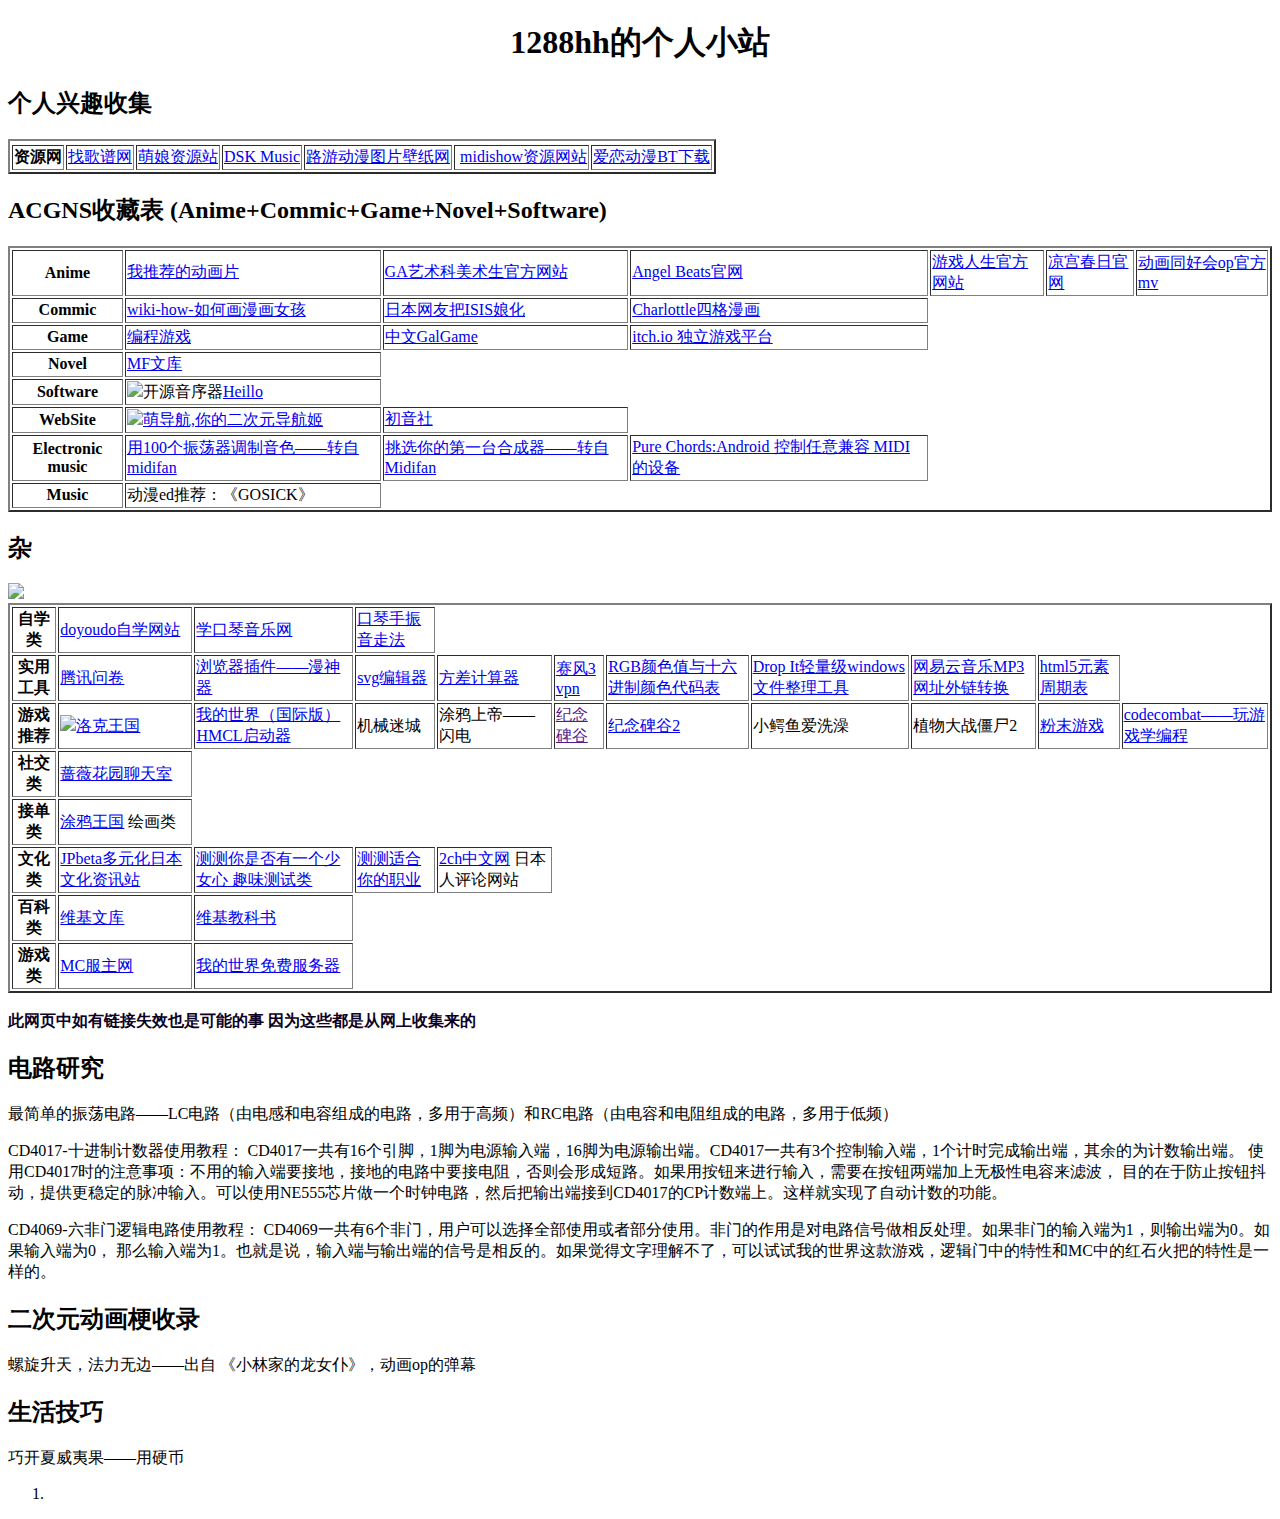
==== commit 4a1862bf: "🦄 refactor: 重构并添加了石蒜挂件" ====
--- a/index.html
+++ b/index.html
@@ -1,162 +1,26 @@
 <!doctype html>
 <html>
 <head>
-<script async src="https://pagead2.googlesyndication.com/pagead/js/adsbygoogle.js"></script>
-<script data-ad-client="ca-pub-3043181823386015" async src="https://pagead2.googlesyndication.com/pagead/js/adsbygoogle.js"></script>
-  <meta charset="utf-8">
-  <link rel="shortcut icon" href="https://avatars2.githubusercontent.com/u/29478722?s=400&u=9f622f7f31db7059fbbe8eba6c8571b5c61c7066&v=4"/><!--网页缩略图-->
-  <link rel="stylesheet" href="/css/test.css"/>
+  <meta charset="utf-8"/><meta keywords="音乐,ACG"/>
+  <link rel="stylesheet" href="css/test.css"/>
   <script src="/js/test.js"></script>
   <title>1288hh的个人小站</title>
-  <script>function seve(){
-      s=document.getElementById("backgroundmusic");
-      s.src=/music/Time.mp3;
-      s.play();}</script>
-  <style>nav{
-             background:orange;
-    }
-    /*导航栏链接样式*/
-  .mainlink{
-    display:inline-block;
-    width:50px;
-    height:60px;
-    background:rgb(225,115,115);
-    align:center;
-    }
-   .mainlink:hover{
-            background:rgba(0,0,0,0.5);
-            animation:t 2s;
-            animation-fill-mode:forwards;
-    }
-    @keyframes t{
-      
-      20%{
-        transform:rotate(45deg);
-      }
-      75%{transform:rotateY(180deg);}
-    }
-    /*标题属性*/
-    h1{
-      border-bottom:1px solid green;
-      display:block;
-    }
-    /*导航栏二级菜单样式*/
-    .hide{
-          display:inline-block;
-    }
-    /*右上角音乐播放按钮样式*/
-    #bgm{
-        border-radius:90px;
-        width:100px;
-        position:fixed;
-        right:0px;
-        top:0px;
-        cursor:pointer;
-        animation:bgm 5s infinite;
-    }
-    /*右上角音乐播放按钮旋转动画*/
-    @keyframes bgm{
-      to{transform:rotate(360deg);}
-    }
-  
-    span{
-        border:1px solid;
-    }
-    .inline{
-        display:inline-block;
-        background:orange;
-        cursor:pointer;
-    }
-    .inline:hover{
-        background:rgba(0,0,0,0.5);
-    }
-
-    #test{
-        width:500px;
-    }
-    .new:hover{
-        animation:t 2s;
-    }
-    ol li{
-      cursor:pointer;
-    }
-    li:hover{text-decoration:underline;}
-  </style>
-  
-  
- 
-  </head><body>
-  <h1 align="center">1288hh的个人小站</h1><!--标题居中-->
- 
-  旧网站入口
-  <!--在easypage上的旧网页链接--><a class="new" href="http://easypage.com/0N0K0R0C0T5W7F2H/fqukf" target="_blank" style="display:inline;"><img src="https://easypage.com/asset/front/img/ico/favicon.png"/>
-  </a><!--easypage图标链接-->
-  友情链接
-  <a class="mainlink" href="https://easypage.com/0N0K0R0C0T5W7F2H/tjepr4" target="_blank">ACG壁纸小站</a>
-  <a href="http://lightmoon.pw/#/Blog/BlogList" target="_blank">JE谱曲资源站</a>
-  <font color="red"> 温馨提示：</font>要获得更好的网页体验，请使用Chorme内核的浏览器！ 此网页在设计时未考虑到IE浏览器和欧朋浏览器！
-  <!--右上角音乐播放按钮-->
-  <img id="bgm" onclick="bgm()" src="https://timgsa.baidu.com/timg?image&quality=80&size=b9999_10000&sec=1511099183032&di=60e0d77b29812bf48fa869ec1648fcae&imgtype=jpg&src=http%3A%2F%2Fimg4.imgtn.bdimg.com%2Fit%2Fu%3D3778900539%2C3996182491%26fm%3D214%26gp%3D0.jpg"/>
-
-
-  <nav>
-       <a class="mainlink">漫画</a>
-       <a class="mainlink">软件</a>
-       <a class="mainlink">动漫</a>
-       <a class="mainlink">ACG萌/美化资源</a>
-         <a class="mainlink" href="http://moe.005.tv/" target="_blank">萌娘资源站</a>
-       <a class="mainlink" href="http://www.midishow.com" target="_blank">midi资源网站</a>
-    <a class="mainlink">关于初音的网站</a><a class="mainlink" href="http://www.miku.club" target="_blank">初音社</a>
-    <a class="mainlink" href="https://github.com" target="_blank">github开源社区</a>
-<a class="mainlink" href="http:www.doyoudo.com" target="_blank" >doyoudo自学网站</a>
-    <a class="mainlink">实用工具</a>
-    <a class="mainlink" href="http://www.52ij.com/tools/fangcha/" target="_blank">方差计算器</a>
-    <!--动漫类-->
-    <a class="mainlink" href="http://www.moe123.net/" target="_blank">萌导航,你的二次元导航姬</a>
-    <a class="mainlink" href="http://key.visualarts.gr.jp/angelbeats/index.html" target="_blank">key社 Angel Beats 官方网站</a>
-    <a class="mainlink" href="http://www.haruhi.tv/" target="_blank">SOS团 凉宫春日的忧伤官方网站</a>
-    <a class="mainlink" href="https://s3.amazonaws.com/psiphon/web/1ief-w524-5l3c/zh/download.html" target="_blank">vpn</a>
-    <!--游戏类-->
-    <a class="mainlink" href="https://cn.codecombat.com/" target="_blank">编程游戏</a>
-    </br>
-    <a class="mainlink" href="http://www.xuekouqin.com/" target="_blank">学口琴音乐网</a>
-    <a href="http://www.xuekouqin.com/rumen/fuyin/202.html" target="_blank">口琴手振音走法</a>
-    <a href="https://www.zhaogepu.com/" target="_blank">找歌谱网</a>
-    <a href="https://www.zhaogepu.com/jianpu/120730.html" target="_blank">团子大家族简谱</a>
-  
-  </nav>
-  <audio id="backgroundmusic" volume="0.3"
-         src="/music/elochka.mp3" controls="controls"></audio><!--背景音乐-->
-<div style="background:pink;width:500px;">播放列表
-  <ol>
-<li id="fallen star">fallen star</li>
-<li id="China-x">China-x</li>
-<li id="Seve" onclick="seve()">Seve</li> 
-<li id="River">River-Axero</li>
-  </ol>
-    </div>
-  <font style="float:right;">在线计算器</font><br>
-    <!--在线计算器显示屏-->
-    <div style="height:50px;border:1px solid;width:100px;float:right;">sda</div>
-  <span>
-    <span class="inline">1</span> <span class="inline">2</span> <span class="inline">3</span><br/>
-    
-    <span class="inline">4</span> <span class="inline">5</span> <span class="inline">6</span><br/>
-    
-    <span class="inline">7</span> <span class="inline">8</span> <span class="inline">9</span><br/>
-   
-    <span class="inline">0</span> <span class="inline">+</span> <span class="inline">-</span><br/>
-  </span>
-    <a href="http://www.bilibili.com" target="_blank"><img id="test" src="https://raw.githubusercontent.com/2439905184/2439905184.github.io/master/bilibili%E6%97%B6%E9%97%B4%E6%9C%BA%E5%99%A8.png" alt="图片引入测试"/>
-  </a>
-  
-  1288hh的教程小站
-  <a href="https://easypage.com/0N0K0R0C0T5W7F2H/g0rtr4" target="_blank"><img src="https://easypage.com/users/0N0K0R0C0T5W7F2H/g0rtr4/2017032658d7624f274e7_500X500.png"/></a>
-  
-  <strong><font color="rgb(48, 128, 232)">此网页中如有链接失效也是可能的事 因为这些都是从网上收集来的</font></strong>
-  <font style="float:right;">-made by <a href="https://space.bilibili.com/26680057/#!/index" target="blank">电音爱好者1288hh</a></font>
-  <div id="list">播放列表</div><!--这是侧边播放列表栏-->
+  <link rel="shortcut icon" href="https://avatars2.githubusercontent.com/u/29478722?s=400&u=9f622f7f31db7059fbbe8eba6c8571b5c61c7066&v=4">
+    <!-- 石蒜挂件 -->
+    <link rel="stylesheet" href="https://cdn.jsdelivr.net/npm/sakana-widget@2.5.0/lib/sakana.min.css"/>
   <style>
+    .bin
+    {
+      border: solid 1px black;
+    }
+    .bin > a
+    {
+      vertical-align: top;
+    }
+    .bin > h2
+    {
+      display: inline;
+    }
     #list{
       width:30px;
       height:50px;
@@ -169,44 +33,222 @@
     }
   </style>
 
-  <font style="cursor:pointer;">点击召唤吉祥物（测试中）</font>
-  <!--扫雷-->
-  <div id="saolei"></div>
-  <style>#saolei{
-    height:800px;
-    width:480px;
-    }</style>
-  <!--我的世界-->
-  <div>我的世界相关网站</div>
-  <a href="http://mcfuzhu.net/" target="_blank">MC服主网</a>
-  <a href="https://aternos.org/zh-TW/" target="_blank">我的世界免费服务器</a>
-  <div>好番推荐</div>
-  <a href="http://bangumi.bilibili.com/anime/413" tagret="_blank">变态王子与不笑猫</a>
-  <a href="http://bangumi.bilibili.com/anime/425" target="_blank">某科学的超电磁炮</a>
-  <a href="http://bangumi.bilibili.com/anime/2592" target="_blnak">学园孤岛<a>
-    <br/>搞笑装逼番<a href="http://bangumi.bilibili.com/anime/3450" target="_blank">在下坂本，有何贵干</a>
-    <a href="http://bangumi.bilibili.com/anime/980" target="_blank">MM一族</a>
-    <div>电音推荐</div>
-    Rubik China-X China-O China-PiPa 13 months
-  </body>
-  
-  
-</html>
-:pointer;
-    }
-  </style>
-
-  <font style="cursor:pointer;">点击召唤吉祥物（测试中）</font>
-  <!--扫雷-->
-  <div id="saolei"></div>
-  <style>#saolei{
-    height:800px;
-    width:480px;
-    }</style>
-  <!--我的世界-->
-  <div>我的世界相关网站</div>
-  <a href="http://mcfuzhu.net/" target="_blank">MC服主网</a>
-  <a href="https://aternos.org/zh-TW/" target="_blank">我的世界免费服务器</a>
-  <div>好番推荐</div>
-  <a href="http://bangumi.bilibili.com/anime/413" tagret="_blank">变态王子与不笑猫</a>
-  <a hr
+</head>
+<body>
+  <h1 align="center">1288hh的个人小站</h1><!--标题居中-->
+  <!-- 静态下无法使用xml动态性 -->
+  <!-- <a  href="_notes/dwsync.xml">个人笔记</a> -->
+  <h2>个人兴趣收集</h2>
+  <table border="2px">
+    <tr>
+    </tr>
+    <tr>
+      <th>资源网</th>
+      <td>  <a href="https://www.zhaogepu.com/" target="_blank">找歌谱网</a></td>
+      <td>  <img src="https://www.moepro.cn/favicon.ico" alt="" srcset=""><a href="http://moe.005.tv/" target="_blank">萌娘资源站</a></td>
+      <td>   <img src="" alt="" srcset=""><a href="http://www.dskmusic.com/" target="_blank">DSK Music</a></td>
+      <td> <a href="http://www.roame.net/" target="_blank">路游动漫图片壁纸网</a> </td>
+      <td> <img src="http://www.midishow.com/favicon.ico" alt="" srcset=""> <a href="http://www.midishow.com" target="_blank">midishow资源网站</a></td>
+      <td>    <a href="http://www.kisssub.org/" target="_blank">爱恋动漫BT下载</a></td>
+    </tr>
+  </table>
+  <h2>ACGNS收藏表 (Anime+Commic+Game+Novel+Software)</h2>
+  <table border="2px">
+    <tr>
+      <th>Anime</th>
+      <td><a href="https://2439905184.github.io/Blog/recommend.html" target="_blank" rel="noopener noreferrer">我推荐的动画片</a></td>
+      <td><a href="https://mv.avex.jp/ga/">GA艺术科美术生官方网站</a></td>
+      <td><a href="http://key.visualarts.gr.jp/angelbeats/index.html">Angel Beats官网</a></td>
+      <td><a  href="http://ngnl.jp" target="_blank">游戏人生官方网站</a></td>
+      <td> <a href="http://www.haruhi.tv/" target="_blank">凉宫春日官网</a></td>
+      <td><a href="https://www.bilibili.com/video/av15111628/" target="_blank">动画同好会op官方mv</a></td>
+
+    </tr>
+    <tr>
+      <th>Commic</th>
+      <td>      <a href="https://zh.wikihow.com/%E7%94%BB%E6%BC%AB%E7%94%BB%E5%A5%B3%E5%AD%A9" target="_blank">wiki-how-如何画漫画女孩</a></td>
+      <td><a href="http://www.comicyu.com/html2012/2015/01/27/165979.html" target="_blnak">日本网友把ISIS娘化</a></td>
+      <td><a href="http://www.dm5.com/manhua-charlotte-sigemanhua-chaoyueqingchunba/" target="balnk">Charlottle四格漫画</a></td>
+    </tr>
+    <tr>
+      <th>Game</th>
+      <td> <a href="https://cn.codecombat.com/" target="_blank">编程游戏</a></td>
+      <td> <a href="https://www.cngal.org/" target="_blank">中文GalGame</a></td>
+      <td> <a href="https://itch.io/" target="_blank">itch.io 独立游戏平台</a></td>
+
+
+    </tr>
+    <tr>
+      <th>Novel</th>
+      <td>   <a href="http://www.mediafactory.co.jp/bunkoj/#" target="_blank">MF文库</a></td>
+    </tr>
+    <tr>
+      <th>Software</th>
+      <td><img src="https://avatars.githubusercontent.com/u/34619956?s=48&v=4">开源音序器<a href="https://helio.fm/" target="_blank">Heillo</a></td>
+    </tr>
+    <tr>
+      <th>WebSite</th>
+      <td> <a href="http://www.moe123.net/" target="_blank"><img src="http://www.moe123.net/favicon.ico"/>萌导航,你的二次元导航姬</a></td>
+      <td> <img src="https://cdn.mikuclub.fun/favicon.ico" alt="" srcset=""><a href="https://www.mikuclub.eu/" target="_blank">初音社</a></td>
+    </tr>
+    <tr>
+      <th>Electronic music</th>
+      <td><a href="https://www.midifan.com/modulenews-detailview-28226.htm" target="_blank">用100个振荡器调制音色——转自midifan</a></td>
+      <td>      <a href="https://www.midifan.com/modulearticle-detailview-5846.htm" target="_blank">挑选你的第一台合成器——转自Midifan</a></td>
+      <td><a href="https://www.midifan.com/modulenews-detailview-28636.htm" target="_blank">Pure Chords:Android 控制任意兼容 MIDI 的设备</a></td>
+    </tr>
+    <tr>
+      <th>Music</th>
+      <td>动漫ed推荐：《GOSICK》</td>
+    </tr>
+  </table>
+
+  <h2>杂</h2>
+  <table border="2px">
+    <tr>
+      <th>自学类</th>
+      <td> <a href="http:www.doyoudo.com" target="_blank" >doyoudo自学网站</a></td>
+      <td> <a  href="http://www.xuekouqin.com/" target="_blank">学口琴音乐网</a></td>
+      <td> <a href="http://www.xuekouqin.com/rumen/fuyin/202.html" target="_blank">口琴手振音走法</a></td>
+    </tr>
+    <tr>
+      <th>实用工具</th>
+      <td><a href="https://wj.qq.com/" target="_blank">腾讯问卷</a></td>
+      <td><a href="http://manshenqi.com/help.html" target="_blank">浏览器插件——漫神器</a></td>
+      <td><a href="http://editor.method.ac/#copy" target="_blank">svg编辑器</a></td>
+      <td><a href="https://miniwebtool.com/zh-cn/variance-calculator/" target="_blank">方差计算器</a></td>
+      <td> <a  href="https://s3.amazonaws.com/psiphon/web/1ief-w524-5l3c/zh/download.html" target="_blank">赛风3 vpn</a></td>
+      <td><a href="http://www.sioe.cn/yingyong/yanse-rgb-16/" target="_blank">RGB颜色值与十六进制颜色代码表<a></td>
+      <td>	    <a href="http://www.dropitproject.com/" target="_blank">Drop It轻量级windows文件整理工具</a></td>
+      <td><a  href="http://www.360doc.com/content/15/0219/20/9060464_449471573.shtml" target="_blank">网易云音乐MP3网址外链转换</a></td>
+      <td>      <a href="http://www.html5star.com/manual/html5label-meaning/" target="_blank">html5元素周期表</a><br/></td>
+    </tr>
+    <tr>
+      <th>游戏推荐</th>
+      <td> <img src="http://t10.baidu.com/it/u=2957230950,3989048635&fm=96"/><a href="http://17roco.qq.com/" target="_blank">洛克王国</a></td>
+      <td> <a href="https://www.mojang.com/">我的世界（国际版）HMCL启动器</a> </td>
+      <td><a>机械迷城</a></td>
+      <td> 涂鸦上帝——闪电</td>
+      <td><a href="">纪念碑谷</a></td>
+      <td><a href="http://">纪念碑谷2</a></td>
+      <td><a>小鳄鱼爱洗澡</a></td>
+      <td><a>植物大战僵尸2</a></td>
+      <img class="game" src="https://ss1.bdstatic.com/70cFvXSh_Q1YnxGkpoWK1HF6hhy/it/u=1718249484,1805826979&fm=27&gp=0.jpg"/></a>
+      <td>     <a href="https://www.appinn.com/powder-game/">粉末游戏</a></td>
+      <td><a href="https://cn.codecombat.com/" target="_blank">codecombat——玩游戏学编程</a></td>
+    </tr>
+    <tr>
+      <th>社交类</th>
+      <td>  <a  href="http://iirose.com/" target="_blank">蔷薇花园聊天室</a></td>
+    </tr>
+    <tr>
+      <th>接单类</th>
+      <td>  <a href="https://www.gracg.com/" target="_blank">涂鸦王国</a> <smal>绘画类</smal></td>
+    </tr>
+    <tr>
+      <th>文化类</th>
+      <td>  <a  href="http://www.jpbeta.net/" target="_blank">JPbeta多元化日本文化资讯站</a></td>
+      <td><a  href="http://test.3uol.com/2561.html" target="_blank">测测你是否有一个少女心 趣味测试类</a></td>
+      <td>  <a  href="https://www.arealme.com/career/cn/" target="_blank">测测适合你的职业</a></td>
+      <td>    <a href="http://2chcn.com/" target="_blank">2ch中文网</a> 日本人评论网站</td>
+    </tr>
+    <tr>
+      <th>百科类</th>
+      <td>  <a href="https://zh.wikisource.org/wiki/Wikisource:%E9%A6%96%E9%A1%B5" target="_blank">维基文库</a></td>
+      <td> <a href="https://zh.wikibooks.org/wiki/Wikibooks:%E9%A6%96%E9%A1%B5" target="_blank">维基教科书</a></td>
+    </tr>
+    <tr>
+      <th>游戏类</th>
+      <td>  <a href="http://mcfuzhu.net/" target="_blank">MC服主网</a></td>
+      <td><a href="https://aternos.org/zh-TW/" target="_blank">我的世界免费服务器</a></td>
+    </tr>
+
+  </table>
+  <!--背景音乐-->
+  <!-- <audio id="backgroundmusic" src="http://link.hhtjim.com/163/496869523.mp3" controls></audio>背景音乐 -->
+<!-- <div style="background:pink;width:500px;">播放列表
+    <ol>
+  <li id="fallen star">fallen star</li>
+  <li id="China-x">China-x</li>
+  <li id="Seve" onclick="seve()">Seve</li> 
+  <li id="River">River-Axero</li>
+    </ol>
+  </div> -->
+  <br/>
+  <strong><font color="rgb(48, 128, 232)">此网页中如有链接失效也是可能的事 因为这些都是从网上收集来的</font></strong>
+  <!-- <div id="list">播放列表</div> -->
+    <!--动漫op音乐推荐-->
+    <!-- <div>
+    <h3>动漫op音乐推荐</h3>
+    <p>《调教咖啡厅》</p>
+    <p>《约会大作战》</p>
+    <p>《某科学的超电磁炮》</p>
+    <p>《变态王子与不笑猫》</p>
+    <p>《超次元，海王星》</p>
+    <p>《学园孤岛》</p>
+    <p>《大神与七个伙伴》</p>
+    <p>《GOSICK》</p>
+    <p>《萝球社》</p>
+    <p>《天使的3p》</p>
+    <p>《Angel Beats》</p>
+    <p>《Clannad》</p>
+    <p>《Rewrite》</p>
+    <p>《No game,No life》</p>
+
+    </div> -->
+    <!--动漫ed音乐推荐-->
+
+    <!--电子合成器电路-->
+    <h2>电路研究</h2>
+    <div>
+      <p>最简单的振荡电路——LC电路（由电感和电容组成的电路，多用于高频）和RC电路（由电容和电阻组成的电路，多用于低频）</p>
+        <p>
+          CD4017-十进制计数器使用教程：
+          CD4017一共有16个引脚，1脚为电源输入端，16脚为电源输出端。CD4017一共有3个控制输入端，1个计时完成输出端，其余的为计数输出端。
+                  使用CD4017时的注意事项：不用的输入端要接地，接地的电路中要接电阻，否则会形成短路。如果用按钮来进行输入，需要在按钮两端加上无极性电容来滤波，
+                  目的在于防止按钮抖动，提供更稳定的脉冲输入。可以使用NE555芯片做一个时钟电路，然后把输出端接到CD4017的CP计数端上。这样就实现了自动计数的功能。
+        </p>
+        <p>
+          CD4069-六非门逻辑电路使用教程：
+                      CD4069一共有6个非门，用户可以选择全部使用或者部分使用。非门的作用是对电路信号做相反处理。如果非门的输入端为1，则输出端为0。如果输入端为0，
+                   那么输入端为1。也就是说，输入端与输出端的信号是相反的。如果觉得文字理解不了，可以试试我的世界这款游戏，逻辑门中的特性和MC中的红石火把的特性是一样的。</p>  
+    </div>
+    <!--电音推荐-->
+    <!-- Rubik China-X China-O China-PiPa 13 months -->
+    <!-- acgn工具 -->
+    <!-- 图床 保留 -->
+    <!--二次元动画梗-->
+    <h2>二次元动画梗收录</h2>
+    <div>
+      螺旋升天，法力无边——出自 《小林家的龙女仆》，动画op的弹幕</a>
+    </div> 
+      <!--nanoloop-->
+  <!-- <div>尝试用气味像音乐或美术一样做像艺术一样的东西，比如让气味的酸甜苦辣咸有规律的替换</div> -->
+  <h2>生活技巧</h2>
+  <p>巧开夏威夷果——用硬币</p>
+    <!-- <iframe allowtransparency="true" width="485" height="402" src="//scratch.mit.edu/projects/embed/243735837/?autostart=false" frameborder="0" allowfullscreen></iframe> -->
+		<!-- <iframe allowtransparency="true" width="485" height="402" src="//scratch.mit.edu/projects/embed/20484154/?autostart=false" frameborder="0" allowfullscreen></iframe> -->
+	 <!-- live2d挂件 -->
+    <!-- <canvas id='live2d' width="280" height="250"></canvas>
+	    <script src="/live2D/live2d.js"></script>
+	    <script>loadlive2d("live2D", "/live2D/waifu-tips.json");</script> -->
+<!-- 石蒜挂件 -->
+     
+<div id="sakana-widget"></div>
+<script>
+  function initSakanaWidget() {
+    new SakanaWidget().mount('#sakana-widget');
+  }
+</script>
+<script
+  async
+  onload="initSakanaWidget()"
+  src="https://cdn.jsdelivr.net/npm/sakana-widget@2.5.0/lib/sakana.min.js"
+></script>
+</body>
+    
+	    </html>
+<!-- 个人收藏夹 -->
+<ol>
+  <li></li>
+</ol>
--- a/css/test.css
+++ b/css/test.css
@@ -8,16 +8,16 @@
 }
 .mainlink:hover {
 	background: rgba(0,0,0,0.5);
-	animation: t 2s;
+	/* animation: t 2s; */
 	animation-fill-mode: forwards;
 }
- @keyframes t {
+ /* @keyframes t {
  20% {
  transform:rotate(45deg);
 }
  75% {
 transform:rotateY(180deg);
-}
+} */
 }
 /*标题属性*/
 h1 {
@@ -55,7 +55,17 @@
  position:fixed;
  top:0;
  display:block;
-}
+}			
+/*----------彩虹猫动图---img属性-------------------------------------------*/
+          #nay-cat{
+            position:fixed;
+            top:0;
+            z-index:0;
+		    background-color: rgb(225,225,225,0.5);
+            animation:fly 20s infinite;
+          @keyframes fly{
+            from{margin-left:0px;}
+            to{margin-left:800px;}}
 /*全局边框调试属性设置*/
 * {
 	border: 1px solid red;
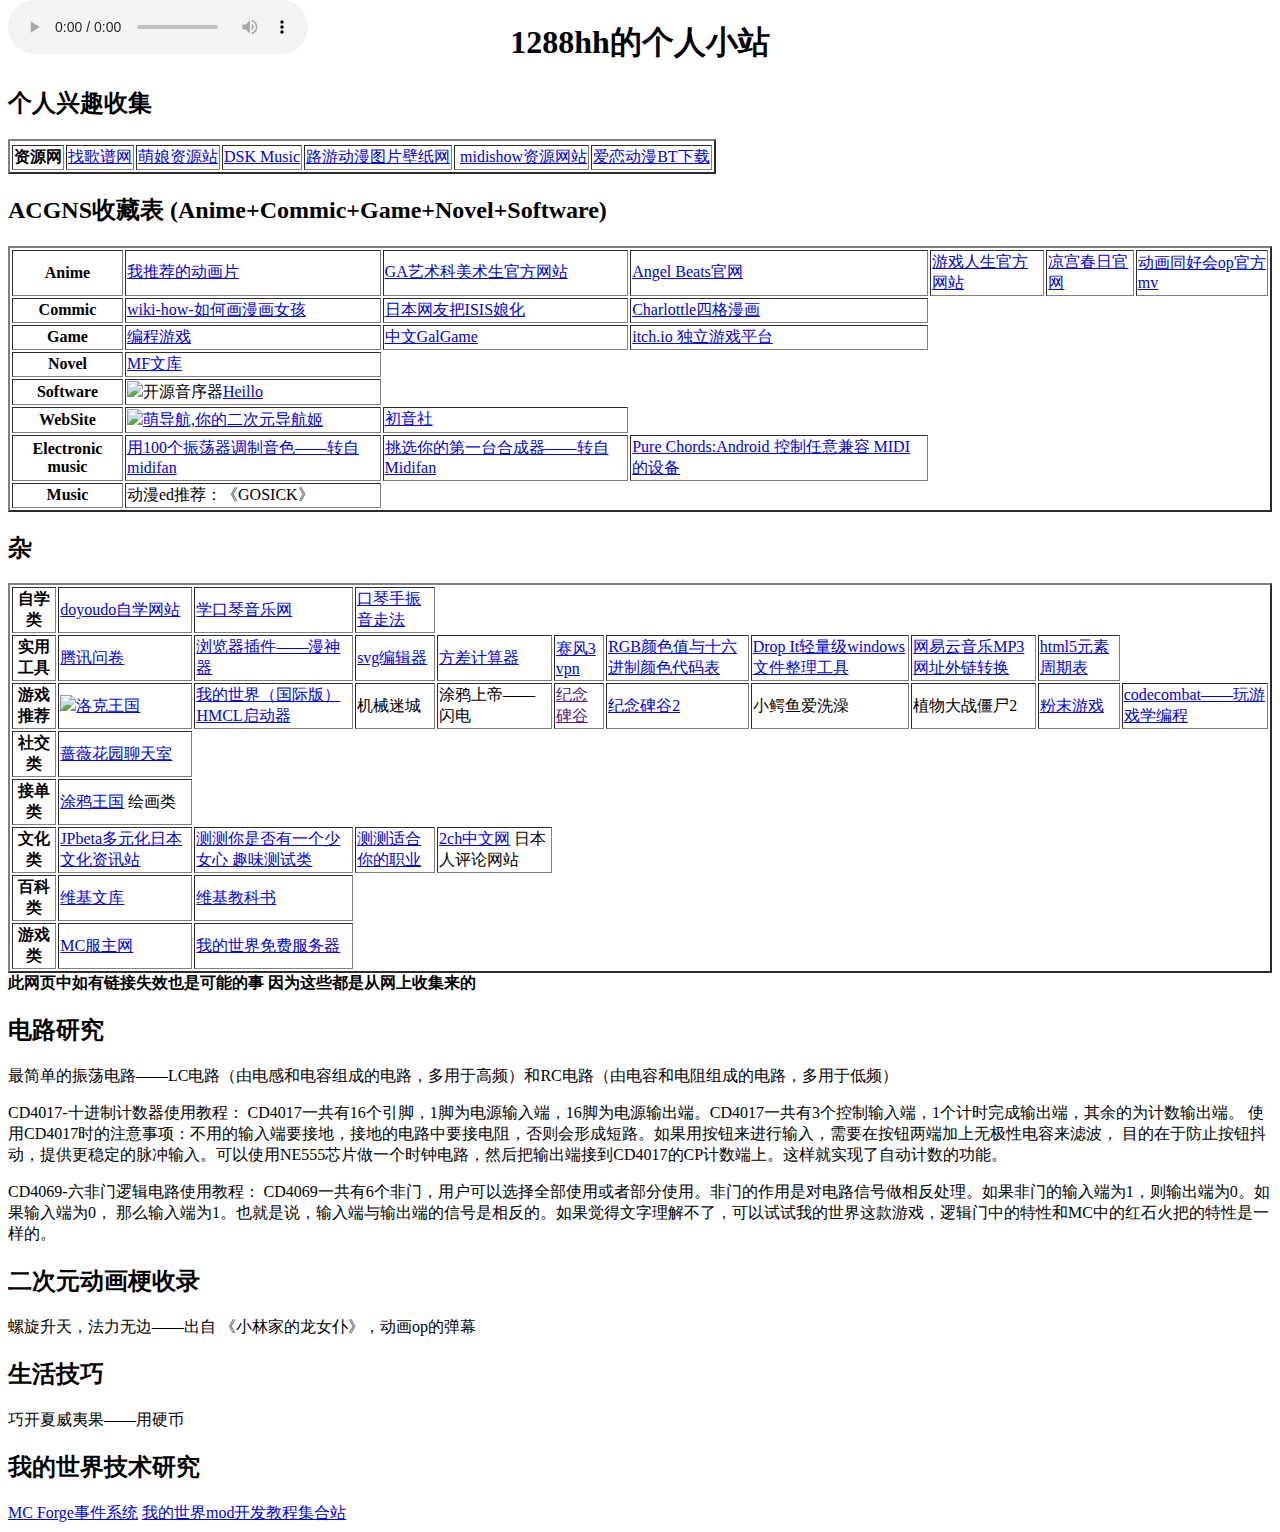
==== commit ec64a14c: "补充mc部分 并移除vb" ====
--- a/index.html
+++ b/index.html
@@ -35,9 +35,9 @@
 
 </head>
 <body>
-  <h1 align="center">1288hh的个人小站</h1><!--标题居中-->
-  <!-- 静态下无法使用xml动态性 -->
-  <!-- <a  href="_notes/dwsync.xml">个人笔记</a> -->
+  <h1 align="center">1288hh的个人小站</h1>
+  <audio id="audio" src="http://music.163.com/song/media/outer/url?id=30064291.mp3 " controls="controls"></audio>
+<div id="sakana-widget"></div>
   <h2>个人兴趣收集</h2>
   <table border="2px">
     <tr>
@@ -46,7 +46,7 @@
       <th>资源网</th>
       <td>  <a href="https://www.zhaogepu.com/" target="_blank">找歌谱网</a></td>
       <td>  <img src="https://www.moepro.cn/favicon.ico" alt="" srcset=""><a href="http://moe.005.tv/" target="_blank">萌娘资源站</a></td>
-      <td>   <img src="" alt="" srcset=""><a href="http://www.dskmusic.com/" target="_blank">DSK Music</a></td>
+      <td> <a href="http://www.dskmusic.com/" target="_blank">DSK Music</a></td>
       <td> <a href="http://www.roame.net/" target="_blank">路游动漫图片壁纸网</a> </td>
       <td> <img src="http://www.midishow.com/favicon.ico" alt="" srcset=""> <a href="http://www.midishow.com" target="_blank">midishow资源网站</a></td>
       <td>    <a href="http://www.kisssub.org/" target="_blank">爱恋动漫BT下载</a></td>
@@ -133,8 +133,7 @@
       <td><a href="http://">纪念碑谷2</a></td>
       <td><a>小鳄鱼爱洗澡</a></td>
       <td><a>植物大战僵尸2</a></td>
-      <img class="game" src="https://ss1.bdstatic.com/70cFvXSh_Q1YnxGkpoWK1HF6hhy/it/u=1718249484,1805826979&fm=27&gp=0.jpg"/></a>
-      <td>     <a href="https://www.appinn.com/powder-game/">粉末游戏</a></td>
+      <td><a href="https://www.appinn.com/powder-game/">粉末游戏</a></td>
       <td><a href="https://cn.codecombat.com/" target="_blank">codecombat——玩游戏学编程</a></td>
     </tr>
     <tr>
@@ -174,8 +173,7 @@
   <li id="River">River-Axero</li>
     </ol>
   </div> -->
-  <br/>
-  <strong><font color="rgb(48, 128, 232)">此网页中如有链接失效也是可能的事 因为这些都是从网上收集来的</font></strong>
+  <strong>此网页中如有链接失效也是可能的事 因为这些都是从网上收集来的</strong>
   <!-- <div id="list">播放列表</div> -->
     <!--动漫op音乐推荐-->
     <!-- <div>
@@ -232,9 +230,10 @@
     <!-- <canvas id='live2d' width="280" height="250"></canvas>
 	    <script src="/live2D/live2d.js"></script>
 	    <script>loadlive2d("live2D", "/live2D/waifu-tips.json");</script> -->
+      <h2>我的世界技术研究</h2>
+      <a href="笔记/MineCraft/forge的事件系统.html">MC Forge事件系统</a>
+      <a href="笔记/MineCraft/MineCraftModDeveloperCenter.html">我的世界mod开发教程集合站</a>
 <!-- 石蒜挂件 -->
-     
-<div id="sakana-widget"></div>
 <script>
   function initSakanaWidget() {
     new SakanaWidget().mount('#sakana-widget');
@@ -249,6 +248,6 @@
     
 	    </html>
 <!-- 个人收藏夹 -->
-<ol>
+<!-- <ol>
   <li></li>
-</ol>
+</ol> -->
